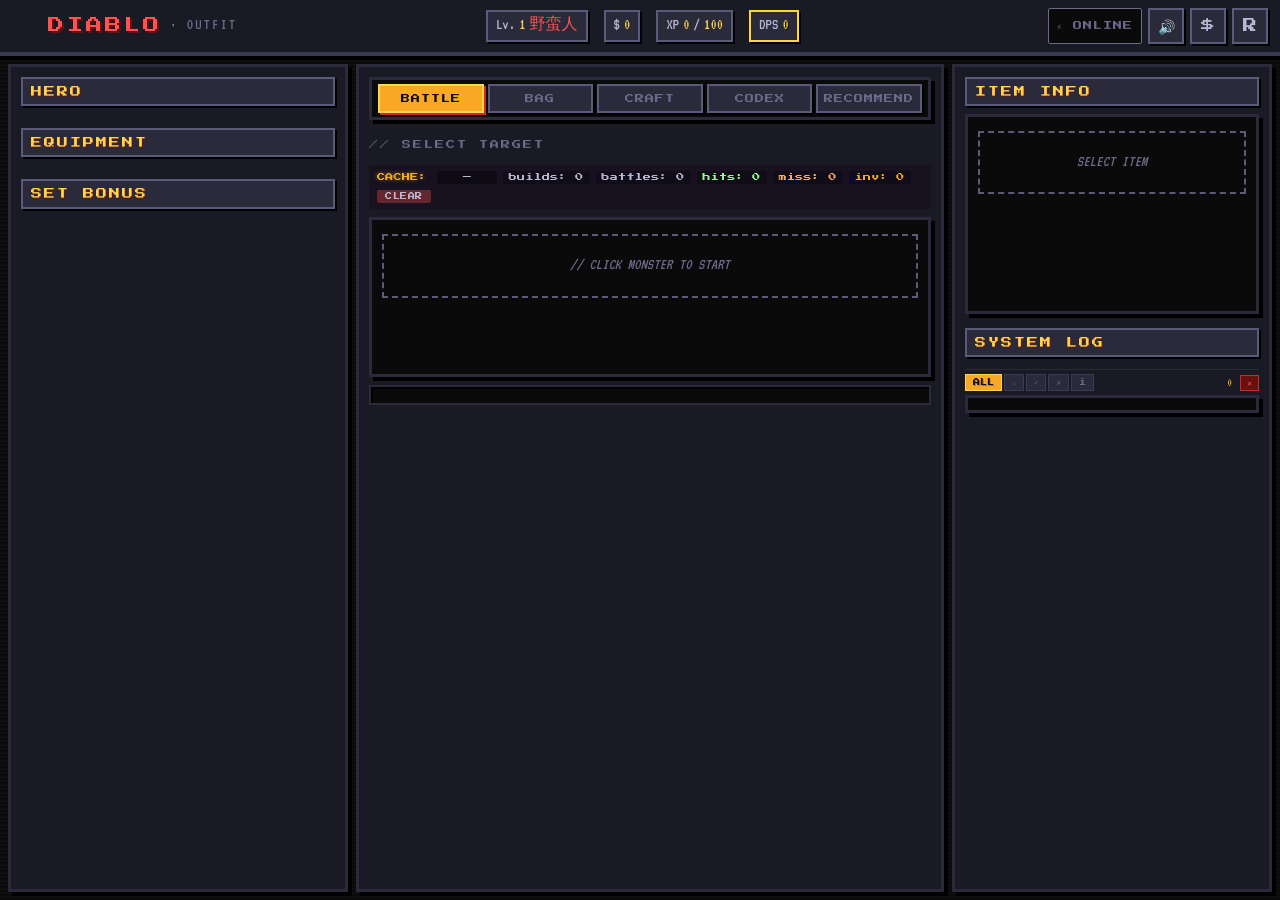
==== fc/index.html @ 7751e245 "feat: 重建项目为「裂隙行者 5%」爬塔游戏 DIABLO BUILD v1.6.2 → 裂隙行者 5%  保留旧版所有数据层（60+ 怪 / 14 传奇 / 10 套 / 5 宝石 / 4 附魔" ====
<!DOCTYPE html>
<html lang="zh-CN">
<head>
<meta charset="UTF-8">
<meta name="viewport" content="width=device-width, initial-scale=1.0">
<title>DIABLO · 出装系统</title>
<link rel="preconnect" href="https://fonts.googleapis.com">
<link rel="preconnect" href="https://fonts.gstatic.com" crossorigin>
<link href="https://fonts.googleapis.com/css2?family=Press+Start+2P&family=VT323&display=swap" rel="stylesheet">
<link rel="stylesheet" href="style.css">
<script>
  // 动态 base href — 兼容 FC 自定义域名路径
  (function () {
    var p = window.location.pathname;
    var m = p.match(/^(\/ai\/[^\/]+)/);
    document.write('<base href="' + (m ? m[1] + '/' : '/') + '">');
  })();
</script>
</head>
<body>
<div id="app">

  <!-- 顶部状态栏 -->
  <header class="topbar">
    <div class="brand">
      <span class="brand-icon" id="brand-sword"></span>
      <span class="brand-name">DIABLO</span>
      <span class="brand-sub">· OUTFIT</span>
    </div>
    <div class="status">
      <span class="status-item" id="status-class-wrap">Lv.<b id="ui-level">1</b> <span id="ui-class">野蛮人</span></span>
      <span class="status-item" id="status-gold-wrap">$<b id="ui-gold">0</b></span>
      <span class="status-item" id="status-exp-wrap">XP <b id="ui-exp">0</b>/<b id="ui-exp-max">100</b></span>
      <span class="status-item" id="ui-dps">DPS <b>0</b></span>
    </div>
    <div class="actions">
      <span class="sw-badge" id="sw-badge" title="Service Worker 离线缓存状态">⚡ ONLINE</span>
      <button class="btn-icon" id="btn-mute" title="切换音效">🔊</button>
      <button class="btn-icon" id="btn-save" title="保存">$</button>
      <button class="btn-icon" id="btn-reset" title="重置">R</button>
    </div>
  </header>

  <!-- 主体 -->
  <main class="main">

    <!-- 左：角色 + 装备 -->
    <section class="panel panel-left">
      <div class="panel-title">HERO</div>
      <div id="character-panel"></div>

      <div class="panel-title">EQUIPMENT</div>
      <div id="equipment-grid" class="equip-grid"></div>

      <div class="panel-title">SET BONUS</div>
      <div id="set-list" class="set-list"></div>
    </section>

    <!-- 中：战斗 / 背包 / 打造 / 图鉴 -->
    <section class="panel panel-center">
      <div class="tabs">
        <button class="tab active" data-tab="battle">BATTLE</button>
        <button class="tab" data-tab="inventory">BAG</button>
        <button class="tab" data-tab="craft">CRAFT</button>
        <button class="tab" data-tab="codex">CODEX</button>
        <button class="tab" data-tab="recommend">RECOMMEND</button>
      </div>

      <!-- 战斗 Tab -->
      <div id="tab-battle" class="tab-content active">
        <div class="battle-monster-picker">
          <div class="sub-title">// SELECT TARGET</div>
          <div id="monster-list" class="monster-list"></div>
          <!-- v1.4 第 2 项 · 战斗模拟预计算缓存统计 -->
          <div class="battle-cache-stats" id="battle-cache-stats">
            <span class="bcs-label">CACHE:</span>
            <span class="bcs-key" id="bcs-sig">—</span>
            <span class="bcs-stat" id="bcs-builds">builds: 0</span>
            <span class="bcs-stat" id="bcs-battles">battles: 0</span>
            <span class="bcs-stat" id="bcs-hits">hits: 0</span>
            <span class="bcs-stat" id="bcs-miss">miss: 0</span>
            <span class="bcs-stat" id="bcs-inv">inv: 0</span>
            <button class="bcs-clear" id="bcs-clear" title="Clear cache">CLEAR</button>
          </div>
        </div>
        <div class="battle-result" id="battle-result">
          <div class="placeholder">// CLICK MONSTER TO START</div>
        </div>
        <div class="battle-replay-actions" id="battle-replay-actions" style="display:none;">
          <button class="btn-tiny" id="btn-open-replay" title="回放这场战斗的 ticks 时间线">▶ REPLAY</button>
          <span class="replay-hint" id="replay-hint">回放 ticks 时间线（v1.5 第 2 项）</span>
        </div>
        <div class="battle-log" id="battle-log"></div>
      </div>

      <!-- 背包 Tab -->
      <div id="tab-inventory" class="tab-content">
        <div class="inv-toolbar">
          <label>RARITY:</label>
          <select id="filter-rarity">
            <option value="all">ALL</option>
            <option value="normal">NORMAL</option>
            <option value="magic">MAGIC</option>
            <option value="rare">RARE</option>
            <option value="unique">UNIQUE</option>
            <option value="set">SET</option>
          </select>
          <label>SLOT:</label>
          <select id="filter-slot">
            <option value="all">ALL</option>
          </select>
          <button class="btn-small" id="btn-sort">SORT</button>
          <button class="btn-small" id="btn-sell-junk">SELL JUNK</button>
        </div>
        <div id="inventory-virtual-stats" class="inv-virtual-stats" style="display:none">
          <span class="inv-virtual-mode">⚡ VIRTUAL MODE</span>
          <span><span class="inv-virtual-count" id="inv-virtual-shown">0</span> / <span id="inv-virtual-total">0</span> shown</span>
        </div>
        <div id="inventory-grid" class="inventory-grid"></div>
      </div>

      <!-- 打造 Tab -->
      <div id="tab-craft" class="tab-content">
        <div class="craft-area">
          <div class="sub-title">// FORGE NEW ITEM</div>
          <div class="craft-options">
            <label>LV:<input type="number" id="craft-level" min="1" max="80" value="20"></label>
            <label>RARITY:
              <select id="craft-rarity">
                <option value="random">RANDOM</option>
                <option value="magic">MAGIC</option>
                <option value="rare">RARE</option>
                <option value="unique">UNIQUE</option>
                <option value="set">SET</option>
              </select>
            </label>
            <label>SLOT:
              <select id="craft-slot">
                <option value="random">RANDOM</option>
              </select>
            </label>
            <button class="btn-primary" id="btn-craft">FORGE · 50G</button>
          </div>
          <div class="craft-result" id="craft-result">
            <div class="placeholder" style="margin:0; padding: 16px;">// CRAFTED ITEM APPEARS HERE</div>
          </div>
        </div>

        <!-- 配方 Tab v1.2：材料 → 装备 -->
        <div class="recipe-area">
          <div class="sub-title">// RECIPES · MATERIAL → EQUIPMENT (v1.2)</div>
          <div class="recipe-info">消耗指定附魔材料 + 金币 → 锁定 slot + rarity 的装备（区别于上方纯 RNG 打造）</div>
          <div id="recipe-list" class="recipe-grid"></div>
        </div>

        <div class="upgrade-area">
          <div class="sub-title">// UPGRADE +5% STATS · 100G</div>
          <div class="upgrade-info">SELECT ITEM IN BAG TO UPGRADE</div>
          <div id="upgrade-target-info" class="placeholder">NO TARGET</div>
        </div>
      </div>

      <!-- 图鉴 Tab -->
      <div id="tab-codex" class="tab-content">
        <div class="codex-section">
          <div class="sub-title">// MONSTER CODEX · 13 怪 · 含掉落表 <span class="codex-filter-bar"><button class="codex-filter active" data-mf="all">ALL</button><button class="codex-filter" data-mf="normal">普通</button><button class="codex-filter" data-mf="elite">精英</button><button class="codex-filter" data-mf="boss">Boss</button><button class="codex-filter" data-mf="hidden">隐藏</button></span></div>
          <div id="codex-monster" class="codex-monster-grid"></div>
        </div>
        <div class="codex-section">
          <div class="sub-title">// UNIQUE ITEMS</div>
          <div id="codex-unique" class="codex-grid"></div>
        </div>
        <div class="codex-section">
          <div class="sub-title">// SET ITEMS</div>
          <div id="codex-set" class="codex-grid"></div>
        </div>
      </div>

      <!-- 推荐器 Tab (v1.1) -->
      <div id="tab-recommend" class="tab-content">
        <div class="sub-title">// BUILD RECOMMENDER · v1.1</div>
        <div class="recommend-intro" style="font-size: 12px; color: var(--text-dim); font-style: italic; margin: 8px 0 16px; padding: 8px; background: var(--bg-black); border-left: 3px solid var(--gold-bright);">
          // 按职业 × 流派算法推荐最优装备搭配 · 3 个流派：⚔ DPS / 🛡 坦克 / ⚖ 平衡<br>
          // 点击「应用」一键装备到角色，并保留原有背包物品
        </div>
        <div class="recommend-class-pick">
          <label style="color: var(--text-dim); font-size: 11px; margin-right: 8px;">// 选择职业:</label>
          <select id="recommend-class" class="recommend-select"></select>
          <label style="color: var(--text-dim); font-size: 11px; margin-left: 12px; margin-right: 8px;">// 等级:</label>
          <input type="number" id="recommend-level" class="recommend-input" min="1" max="80" value="20">
        </div>
        <div id="recommend-cards" class="recommend-cards"></div>
        <div id="recommend-detail" class="recommend-detail"></div>

        <!-- v1.1 · Build 导出/导入 -->
        <div class="build-export-import" style="margin-top: 24px; padding-top: 16px; border-top: 1px dashed var(--text-dim);">
          <div class="sub-title" style="font-size: 12px; margin-bottom: 8px;">// BUILD SHARE · v1.1</div>
          <div class="build-export-intro" style="font-size: 11px; color: var(--text-dim); font-style: italic; margin-bottom: 12px;">
            // 一键导出当前 build 为文本/短码，分享给朋友；或导入他人的 build
          </div>
          <div class="build-export-actions" style="display: flex; gap: 8px;">
            <button class="btn-primary" id="btn-export" style="flex: 1; padding: 10px; font-size: 12px;">📤 EXPORT BUILD</button>
            <button class="btn-primary" id="btn-import" style="flex: 1; padding: 10px; font-size: 12px;">📥 IMPORT BUILD</button>
          </div>
        </div>

        <!-- v1.1 · Build 历史快照 -->
        <div class="snapshots-panel" style="margin-top: 24px; padding-top: 16px; border-top: 1px dashed var(--text-dim);">
          <div style="display: flex; align-items: center; justify-content: space-between; margin-bottom: 8px;">
            <div class="sub-title" style="font-size: 12px;">// BUILD SNAPSHOTS · v1.1</div>
            <div id="snapshots-count" style="font-size: 10px; color: var(--text-dim); padding: 2px 8px; background: var(--bg-black); border: 1px solid var(--text-dim);">0/10</div>
          </div>
          <div class="snapshots-intro" style="font-size: 11px; color: var(--text-dim); font-style: italic; margin-bottom: 12px;">
            // 装备变化、应用推荐、导入他人 build 时自动保存最近 10 套 · 可一键还原 / 重命名 / 删除 · <span style="color:#b8860b;">📌 ☆</span> 收藏夹置顶 (v1.6) · <span style="color:#c4a000;">⚖ VS</span> 可对比两条快照 (v1.5) · <span style="color:#7a9b3e;">📝</span> 备注要点 (v1.6)
          </div>
          <div class="snapshots-actions" style="display: flex; gap: 8px; margin-bottom: 12px;">
            <button class="btn-primary" id="btn-snapshot-save" style="flex: 1; padding: 8px; font-size: 11px;">📸 SAVE CURRENT</button>
            <button class="btn-small" id="btn-snapshot-clear" style="flex: 1; padding: 8px; font-size: 11px;">🗑 CLEAR ALL</button>
          </div>
          <!-- v1.5 第 3 项 · 职业过滤器（配合跨职业对比） -->
          <div class="snapshots-filter-bar">
            <label class="snapshots-filter-label" for="snapshot-class-filter">职业筛选 · v1.5</label>
            <select id="snapshot-class-filter" class="snapshots-filter-select">
              <option value="all" selected>// 全部职业 · ALL CLASSES</option>
            </select>
            <span id="snapshot-crossclass-hint" class="snapshot-crossclass-hint" style="display:none;">⚠ 跨职业对比</span>
          </div>
          <div id="snapshots-list" class="snapshots-list"></div>
        </div>
      </div>
    </section>

    <!-- 右：详情/日志 -->
    <section class="panel panel-right">
      <div class="panel-title">ITEM INFO</div>
      <div id="item-detail" class="item-detail">
        <div class="placeholder">SELECT ITEM</div>
      </div>

      <div class="panel-title">SYSTEM LOG</div>
      <div class="log-toolbar">
        <div class="log-filters" id="log-filters">
          <button class="log-filter active" data-filter="all" title="全部日志">ALL</button>
          <button class="log-filter" data-filter="epic" title="史诗级事件">⚔</button>
          <button class="log-filter" data-filter="good" title="成功 / 收益">✓</button>
          <button class="log-filter" data-filter="bad" title="失败 / 错误">✗</button>
          <button class="log-filter" data-filter="info" title="系统消息">i</button>
        </div>
        <span class="log-count" id="log-count">0</span>
        <button class="log-clear" id="log-clear" title="清空日志">✕</button>
      </div>
      <div id="system-log" class="system-log"></div>
    </section>
  </main>

  <!-- 浮动提示 -->
  <div id="tooltip" class="tooltip" style="display:none"></div>
</div>

<!-- v1.3 · 新手引导（3 步教程 · 首次进入显示，localStorage 持久化）-->
<div id="tutorial-overlay" class="tutorial-overlay" style="display:none">
  <div class="tutorial-spotlight" id="tutorial-spotlight"></div>
  <div class="tutorial-card">
    <div class="tutorial-header">
      <span class="tutorial-step" id="tutorial-step">STEP 1/3</span>
      <button class="tutorial-close" id="tutorial-close">[ SKIP ]</button>
    </div>
    <div class="tutorial-icon" id="tutorial-icon">⚔</div>
    <div class="tutorial-title" id="tutorial-title">选择怪物</div>
    <div class="tutorial-desc" id="tutorial-desc">在下方怪物列表中选择一个怪物卡点击，开始你的第一次战斗。</div>
    <div class="tutorial-target-hint" id="tutorial-target-hint">👇 点击下方任何怪物卡</div>
    <div class="tutorial-actions">
      <button class="btn-small tutorial-prev" id="tutorial-prev" style="visibility:hidden">◂ BACK</button>
      <span class="tutorial-dots" id="tutorial-dots"></span>
      <button class="btn-primary tutorial-next" id="tutorial-next">NEXT ▸</button>
    </div>
  </div>
</div>

<!-- 开场叙事幕 -->
<div id="intro-screen" class="intro-screen" style="display:none">
  <div class="intro-content">
    <div class="intro-title">DIABLO</div>
    <div class="intro-sub">// DIGITAL APOCALYPSE · 2147</div>
    <pre class="intro-text" id="intro-text"></pre>
    <button class="btn-primary intro-btn" id="intro-enter">▸ ENTER THE ABYSS</button>
    <button class="btn-small intro-skip" id="intro-skip">[ SKIP ]</button>
  </div>
</div>

<!-- 怪物档案 modal -->
<div id="lore-modal" class="lore-modal" style="display:none">
  <div class="lore-content">
    <div class="lore-header">
      <div id="lore-sprite"></div>
      <div>
        <div class="lore-name" id="lore-name"></div>
        <div class="lore-sub" id="lore-sub"></div>
      </div>
    </div>
    <pre class="lore-body" id="lore-body"></pre>
    <button class="btn-primary" id="lore-fight">⚔ FIGHT</button>
    <button class="btn-small" id="lore-close">[ CLOSE ]</button>
  </div>
</div>

<!-- v1.1 · Build 导出 modal -->
<div id="export-modal" class="build-modal" style="display:none">
  <div class="lore-content">
    <div class="lore-name">📤 EXPORT BUILD</div>
    <div class="lore-sub">// 复制下面的文本 / 短码分享给朋友</div>
    <div style="margin: 12px 0;">
      <div style="color: var(--text-dim); font-size: 11px; margin-bottom: 4px;">// 短码（DB:xxxx... 不可导入）:</div>
      <div id="export-shortcode" class="lore-body" style="font-size: 12px; padding: 8px; background: var(--bg-black); border: 1px solid var(--text-dim); min-height: 24px; word-break: break-all; color: var(--gold-bright);">DB:...</div>
    </div>
    <div style="margin: 12px 0;">
      <div style="color: var(--text-dim); font-size: 11px; margin-bottom: 4px;">// 完整文本（可导入）:</div>
      <textarea id="export-textarea" readonly style="width: 100%; min-height: 120px; font-family: 'Courier New', monospace; font-size: 10px; background: var(--bg-black); color: var(--text); border: 1px solid var(--text-dim); padding: 8px; resize: vertical;"></textarea>
    </div>
    <button class="btn-primary" id="export-copy">📋 COPY TEXT</button>
    <button class="btn-small" id="export-close">[ CLOSE ]</button>
  </div>
</div>

<!-- v1.1 · Build 导入 modal -->
<div id="import-modal" class="build-modal" style="display:none">
  <div class="lore-content">
    <div class="lore-name">📥 IMPORT BUILD</div>
    <div class="lore-sub">// 粘贴他人的 build 文本（短码不可导入）</div>
    <div style="margin: 12px 0;">
      <div style="color: var(--text-dim); font-size: 11px; margin-bottom: 4px;">// 警告：导入会覆盖当前装备（但旧装备会保留到背包）</div>
      <textarea id="import-textarea" placeholder="粘贴 build 文本..." style="width: 100%; min-height: 120px; font-family: 'Courier New', monospace; font-size: 10px; background: var(--bg-black); color: var(--text); border: 1px solid var(--text-dim); padding: 8px; resize: vertical;"></textarea>
    </div>
    <button class="btn-primary" id="import-confirm">✓ CONFIRM IMPORT</button>
    <button class="btn-small" id="import-close">[ CANCEL ]</button>
  </div>
</div>

<script src="data.js"></script>
<script src="icons.js"></script>
<script src="game.js"></script>
<script src="ui.js"></script>
<script>
  // v1.4 第 4 项 · Service Worker 注册（离线缓存）
  if ('serviceWorker' in navigator) {
    // 使用相对路径，自动适配 FC PATH_PREFIX
    var swUrl = 'sw.js';
    // 延迟注册：避免阻塞首屏
    window.addEventListener('load', function () {
      navigator.serviceWorker.register(swUrl, { scope: './' }).then(function (reg) {
        console.log('[Diablo] Service Worker registered, scope:', reg.scope);
      }).catch(function (err) {
        console.warn('[Diablo] Service Worker registration failed:', err);
      });
    });
  }
</script>
</body>
</html>
---- fc/style.css ----
/* ==================== DIABLO · PIXEL ART STYLE ==================== */
/* 8-bit NES 调色板 + 像素字体 + 硬阴影 + 像素边框 */

:root {
  /* NES 调色板 - 暗黑风 */
  --bg-black: #0a0a0a;
  --bg-dark: #1a1a24;
  --bg-mid: #2a2a3a;
  --bg-light: #3a3a52;
  --bg-highlight: #5a5a7a;

  --text-dim: #6a6a8a;
  --text: #b8b8d4;
  --text-bright: #f0f0ff;

  --blood: #c92c2c;
  --blood-dark: #6a1010;
  --blood-bright: #ff5252;
  --mana: #1e88e5;
  --mana-bright: #5dbcff;
  --gold: #f9a825;
  --gold-bright: #ffd54f;
  --magic: #5c6bc0;
  --magic-bright: #9fa8ff;
  --rare: #fdd835;
  --set: #43a047;
  --set-bright: #66bb6a;
  --epic: #ab47bc;
  --epic-bright: #ce93d8;

  --shadow: #000000;

  /* 战斗回放用色（v1.5 第 2 项） */
  --good: #43a047;
  --bad: #c92a2a;
}

* { box-sizing: border-box; margin: 0; padding: 0; }

html, body {
  height: 100%;
  background: var(--bg-black);
  color: var(--text);
  font-family: 'VT323', 'Courier New', monospace;
  font-size: 18px;
  line-height: 1.2;
  overflow: hidden;
  -webkit-font-smoothing: none;
  -moz-osx-font-smoothing: grayscale;
  text-rendering: geometricPrecision;
  image-rendering: pixelated;
  image-rendering: -moz-crisp-edges;
  image-rendering: crisp-edges;
}

body {
  background:
    repeating-linear-gradient(0deg, transparent 0, transparent 2px, rgba(255,255,255,0.02) 2px, rgba(255,255,255,0.02) 4px),
    var(--bg-black);
}

#app {
  display: flex;
  flex-direction: column;
  height: 100vh;
  image-rendering: pixelated;
}

button, input, select {
  font-family: 'Press Start 2P', 'VT323', monospace;
  image-rendering: pixelated;
}

button {
  cursor: pointer;
  transition: none;
}

/* ==================== 顶栏 ==================== */
.topbar {
  display: flex;
  align-items: center;
  justify-content: space-between;
  padding: 8px 12px;
  background: var(--bg-dark);
  border-bottom: 4px solid var(--bg-light);
  box-shadow: 0 4px 0 var(--shadow);
  z-index: 10;
  flex-shrink: 0;
}

.brand {
  display: flex;
  align-items: center;
  gap: 8px;
}

.brand-icon {
  width: 28px;
  height: 28px;
  image-rendering: pixelated;
}

.brand-name {
  font-family: 'Press Start 2P', monospace;
  font-size: 16px;
  color: var(--blood-bright);
  letter-spacing: 3px;
  text-shadow: 2px 2px 0 var(--blood-dark);
}

.brand-sub {
  font-family: 'VT323', monospace;
  font-size: 16px;
  color: var(--text-dim);
  letter-spacing: 2px;
}

.status {
  display: flex;
  gap: 16px;
  align-items: center;
  font-size: 16px;
}

.status-item {
  display: flex;
  align-items: center;
  gap: 4px;
  padding: 4px 8px;
  background: var(--bg-mid);
  border: 2px solid var(--bg-highlight);
  box-shadow: 2px 2px 0 var(--shadow);
}

.status-item b {
  color: var(--gold-bright);
  font-weight: normal;
}

#ui-class {
  color: var(--blood-bright);
}

#ui-dps {
  background: var(--bg-mid);
  border-color: var(--rare);
}

#ui-dps b {
  color: var(--rare);
  text-shadow: 1px 1px 0 var(--bg-black);
}

.actions {
  display: flex;
  gap: 6px;
}

.btn-icon {
  background: var(--bg-mid);
  border: 2px solid var(--bg-highlight);
  color: var(--text);
  width: 36px;
  height: 36px;
  font-size: 14px;
  box-shadow: 2px 2px 0 var(--shadow);
  display: flex;
  align-items: center;
  justify-content: center;
}

.btn-icon:hover {
  background: var(--bg-light);
  border-color: var(--gold);
}

.btn-icon:active {
  transform: translate(2px, 2px);
  box-shadow: 0 0 0 var(--shadow);
}

/* v1.3 · 静音按钮 active 视觉提示 — 🔇 时柔和红边框 + 半透明 */
#btn-mute.muted {
  border-color: #a04444;
  color: #c66;
  opacity: 0.7;
}

/* ==================== 主体 ==================== */
.main {
  display: grid;
  grid-template-columns: 340px 1fr 320px;
  gap: 8px;
  padding: 8px;
  flex: 1;
  overflow: hidden;
  min-height: 0;
}

.panel {
  background: var(--bg-dark);
  border: 3px solid var(--bg-mid);
  box-shadow: 4px 4px 0 var(--shadow);
  padding: 10px;
  overflow-y: auto;
  min-height: 0;
  position: relative;
}

.panel::-webkit-scrollbar { width: 10px; }
.panel::-webkit-scrollbar-track { background: var(--bg-black); border: 1px solid var(--bg-mid); }
.panel::-webkit-scrollbar-thumb { background: var(--bg-highlight); border: 1px solid var(--bg-mid); }

.panel-title {
  font-family: 'Press Start 2P', monospace;
  font-size: 11px;
  color: var(--gold-bright);
  letter-spacing: 2px;
  margin: 14px 0 8px;
  padding: 6px 8px;
  background: var(--bg-mid);
  border: 2px solid var(--bg-highlight);
  box-shadow: 2px 2px 0 var(--shadow);
  text-shadow: 1px 1px 0 var(--blood-dark);
}

.panel-title:first-child { margin-top: 0; }

.sub-title {
  font-family: 'Press Start 2P', monospace;
  font-size: 9px;
  color: var(--text-dim);
  letter-spacing: 2px;
  margin: 10px 0 4px;
}

.placeholder {
  color: var(--text-dim);
  text-align: center;
  padding: 20px 8px;
  font-style: italic;
  font-size: 16px;
  border: 2px dashed var(--bg-highlight);
  margin: 4px 0;
}

/* ==================== 角色面板 ==================== */
.char-class-pick {
  display: grid;
  grid-template-columns: 1fr 1fr;
  gap: 4px;
  margin-bottom: 8px;
}

.char-class-btn {
  background: var(--bg-mid);
  border: 2px solid var(--bg-highlight);
  color: var(--text);
  padding: 6px 4px;
  font-family: 'VT323', monospace;
  font-size: 16px;
  box-shadow: 2px 2px 0 var(--shadow);
  display: flex;
  align-items: center;
  gap: 4px;
  justify-content: center;
}

.char-class-btn:hover {
  background: var(--bg-light);
}

.char-class-btn.active {
  background: var(--blood-dark);
  border-color: var(--blood-bright);
  color: var(--text-bright);
  box-shadow: 2px 2px 0 var(--blood);
}

.char-class-btn svg {
  width: 20px;
  height: 20px;
}

.stat-grid {
  display: grid;
  grid-template-columns: 1fr 1fr;
  gap: 2px;
  background: var(--bg-black);
  padding: 4px;
  border: 2px solid var(--bg-mid);
  box-shadow: inset 2px 2px 0 var(--shadow);
}

.stat-row {
  display: flex;
  justify-content: space-between;
  align-items: center;
  font-size: 16px;
  padding: 2px 6px;
  background: var(--bg-dark);
}

.stat-row .stat-name {
  color: var(--text-dim);
  font-family: 'VT323', monospace;
}

.stat-row .stat-val {
  color: var(--text-bright);
  font-family: 'Press Start 2P', monospace;
  font-size: 11px;
}

.stat-row .stat-val.hp { color: var(--blood-bright); }
.stat-row .stat-val.mp { color: var(--mana-bright); }

.skill-pick {
  margin-top: 6px;
  display: flex;
  flex-direction: column;
  gap: 3px;
}

.skill-btn {
  background: var(--bg-mid);
  border: 2px solid var(--bg-highlight);
  color: var(--text);
  padding: 6px 8px;
  font-family: 'VT323', monospace;
  font-size: 16px;
  text-align: left;
  box-shadow: 2px 2px 0 var(--shadow);
}

.skill-btn:hover { background: var(--bg-light); }

.skill-btn.active {
  background: var(--blood-dark);
  border-color: var(--blood-bright);
  color: var(--text-bright);
  box-shadow: 2px 2px 0 var(--blood);
}

.skill-desc {
  font-size: 12px;
  color: var(--text-dim);
  margin-top: 2px;
  line-height: 1.1;
}

/* ==================== 装备槽 ==================== */
.equip-grid {
  display: grid;
  grid-template-columns: 1fr 1fr;
  gap: 4px;
}

.equip-slot {
  background: var(--bg-black);
  border: 2px solid var(--bg-mid);
  box-shadow: 2px 2px 0 var(--shadow);
  padding: 6px;
  min-height: 64px;
  display: flex;
  align-items: center;
  gap: 6px;
  cursor: pointer;
}

.equip-slot:hover {
  background: var(--bg-dark);
  border-color: var(--bg-highlight);
}

.equip-slot:active {
  transform: translate(2px, 2px);
  box-shadow: 0 0 0 var(--shadow);
}

.equip-slot.filled {
  border-color: var(--bg-highlight);
  background: var(--bg-dark);
}

.equip-slot.empty .slot-name {
  color: var(--text-dim);
  font-size: 14px;
}

.equip-slot.empty {
  border-style: dashed;
}

.slot-icon {
  width: 36px;
  height: 36px;
  flex-shrink: 0;
  background: var(--bg-mid);
  border: 1px solid var(--bg-highlight);
  padding: 2px;
  image-rendering: pixelated;
}

.slot-info {
  flex: 1;
  min-width: 0;
  overflow: hidden;
}

.slot-name {
  font-size: 13px;
  font-weight: normal;
  white-space: nowrap;
  overflow: hidden;
  text-overflow: ellipsis;
  line-height: 1.1;
}

.slot-sub {
  font-size: 11px;
  color: var(--text-dim);
  margin-top: 2px;
}

/* ==================== 套装 ==================== */
.set-list {
  display: flex;
  flex-direction: column;
  gap: 4px;
}

.set-entry {
  background: var(--bg-black);
  border: 2px solid var(--bg-mid);
  box-shadow: 2px 2px 0 var(--shadow);
  padding: 6px 8px;
  font-size: 14px;
}

.set-entry.active {
  border-color: var(--set);
  box-shadow: 2px 2px 0 var(--set);
}

.set-name {
  font-family: 'Press Start 2P', monospace;
  font-size: 10px;
  color: var(--set-bright);
  margin-bottom: 4px;
}

.set-bonus {
  color: var(--text-dim);
  font-size: 12px;
  line-height: 1.3;
  padding: 1px 0;
}

.set-bonus.on {
  color: var(--set-bright);
}

.set-bonus::before {
  content: "○ ";
  color: var(--bg-highlight);
}

.set-bonus.on::before {
  content: "▶ ";
  color: var(--set-bright);
}

/* ==================== Tabs ==================== */
.tabs {
  display: flex;
  gap: 0;
  background: var(--bg-black);
  padding: 4px;
  border: 3px solid var(--bg-mid);
  box-shadow: 4px 4px 0 var(--shadow);
  margin-bottom: 10px;
}

.tab {
  flex: 1;
  background: var(--bg-mid);
  border: 2px solid var(--bg-highlight);
  color: var(--text-dim);
  padding: 8px 4px;
  font-family: 'Press Start 2P', monospace;
  font-size: 9px;
  letter-spacing: 1px;
  box-shadow: 2px 2px 0 var(--shadow);
  margin: 0 2px;
}

.tab:hover { color: var(--text); background: var(--bg-light); }

.tab.active {
  background: var(--gold);
  color: var(--bg-black);
  border-color: var(--gold-bright);
  text-shadow: none;
  box-shadow: 2px 2px 0 var(--blood);
}

.tab-content { display: none; }
.tab-content.active { display: block; }

/* ==================== 战斗 ==================== */
.monster-list {
  display: grid;
  grid-template-columns: repeat(auto-fill, minmax(110px, 1fr));
  gap: 4px;
  margin-bottom: 10px;
}

/* v1.4 第 2 项 · 战斗缓存统计条 */
.battle-cache-stats {
  display: flex;
  flex-wrap: wrap;
  gap: 6px;
  align-items: center;
  padding: 6px 8px;
  margin-bottom: 8px;
  background: rgba(20, 10, 30, 0.55);
  border: 1px solid var(--mid);
  border-radius: 3px;
  font-family: 'Press Start 2P', monospace;
  font-size: 8px;
  letter-spacing: 0.3px;
}
.battle-cache-stats .bcs-label {
  color: var(--gold);
  text-shadow: 0 0 4px rgba(255, 200, 80, 0.5);
  margin-right: 4px;
}
.battle-cache-stats .bcs-key {
  color: var(--bright);
  background: rgba(0, 0, 0, 0.4);
  padding: 2px 6px;
  border: 1px solid var(--gold-dim);
  border-radius: 2px;
  min-width: 60px;
  text-align: center;
}
.battle-cache-stats .bcs-stat {
  color: var(--dim);
  padding: 2px 6px;
  background: rgba(0, 0, 0, 0.25);
  border-radius: 2px;
  white-space: nowrap;
}
.battle-cache-stats .bcs-stat#bcs-hits {
  color: #8fff8f;
}
.battle-cache-stats .bcs-stat#bcs-miss {
  color: #ffaa6a;
}
.battle-cache-stats .bcs-stat#bcs-inv {
  color: var(--gold);
}
.battle-cache-stats .bcs-clear {
  background: rgba(180, 60, 60, 0.5);
  color: var(--bright);
  border: 1px solid var(--red);
  border-radius: 2px;
  padding: 3px 8px;
  font-family: inherit;
  font-size: 7px;
  cursor: pointer;
  letter-spacing: 0.5px;
  transition: background 0.15s, box-shadow 0.15s;
}
.battle-cache-stats .bcs-clear:hover {
  background: rgba(220, 80, 80, 0.7);
  box-shadow: 0 0 6px var(--red);
}
@media (max-width: 600px) {
  .battle-cache-stats { font-size: 6px; gap: 4px; padding: 4px 6px; }
  .battle-cache-stats .bcs-stat { padding: 2px 4px; }
  .battle-cache-stats .bcs-clear { font-size: 6px; padding: 2px 6px; }
}

.monster-card {
  background: var(--bg-mid);
  border: 2px solid var(--bg-highlight);
  box-shadow: 2px 2px 0 var(--shadow);
  padding: 6px;
  text-align: center;
  display: flex;
  flex-direction: column;
  align-items: center;
  gap: 4px;
  cursor: pointer;
  /* v1.3 · 移动端：touch-action: manipulation 移除 300ms tap 延迟 + 禁用双击缩放 */
  touch-action: manipulation;
  -webkit-tap-highlight-color: rgba(229, 166, 39, 0.15);
  user-select: none;
  -webkit-user-select: none;
}

.monster-card:hover {
  background: var(--bg-light);
  border-color: var(--blood);
}

.monster-card:active {
  transform: translate(2px, 2px);
  box-shadow: 0 0 0 var(--shadow);
}

.monster-card.boss {
  background: var(--blood-dark);
  border-color: var(--blood-bright);
  animation: boss-pulse 1.2s infinite;
}

@keyframes boss-pulse {
  0%, 100% { box-shadow: 2px 2px 0 var(--blood), 0 0 0 var(--blood); }
  50% { box-shadow: 2px 2px 0 var(--blood), 0 0 8px var(--blood-bright); }
}

.monster-card .m-sprite {
  width: 48px;
  height: 48px;
  background: var(--bg-black);
  border: 1px solid var(--bg-highlight);
  padding: 2px;
  image-rendering: pixelated;
}

.monster-card .m-name {
  font-family: 'Press Start 2P', monospace;
  font-size: 9px;
  color: var(--text);
  letter-spacing: 1px;
}

.monster-card .m-name.boss {
  color: var(--blood-bright);
  text-shadow: 1px 1px 0 var(--blood-dark);
}

.monster-card .m-stats {
  font-size: 11px;
  color: var(--text-dim);
  font-family: 'VT323', monospace;
}

.monster-card .m-lore-hint {
  position: absolute;
  top: 2px;
  right: 4px;
  font-family: 'Press Start 2P', monospace;
  font-size: 7px;
  color: var(--text-dim);
  background: var(--bg-black);
  padding: 2px 4px;
  border: 1px solid var(--bg-highlight);
  letter-spacing: 1px;
}

.monster-card {
  position: relative;
}

/* v1.2 · 隐藏 Boss 锁定遮罩 */
.monster-card.locked {
  background: #0a0a0a;
  border-color: #3d3d3d;
  box-shadow: 2px 2px 0 #000, 0 0 0 #1a1a1a;
  opacity: 0.78;
  filter: grayscale(0.7);
}
.monster-card.locked:hover {
  border-color: var(--text-dim);
  filter: grayscale(0.4);
  cursor: help;
}
.monster-card.locked .m-name {
  color: var(--text-dim);
  font-style: italic;
  letter-spacing: 2px;
}
.monster-card.locked .m-name.boss {
  color: #ff5252;
  text-shadow: 1px 1px 0 #0a0a0a;
}
.monster-card.locked .m-stats {
  color: #5a5a5a;
  font-style: italic;
}
.monster-card.locked .m-lore-hint {
  color: #5a5a5a;
  border-color: #3d3d3d;
  background: #050505;
  font-size: 7px;
}
.lore-name-locked {
  color: var(--text-dim);
  font-style: italic;
  letter-spacing: 2px;
  animation: locked-flicker 2.4s infinite;
}
@keyframes locked-flicker {
  0%, 95%, 100% { opacity: 1; }
  96% { opacity: 0.3; }
  97% { opacity: 1; }
  98% { opacity: 0.5; }
  99% { opacity: 1; }
}

/* HP Bar (像素方块) */
.hp-bar {
  width: 100%;
  height: 10px;
  background: var(--bg-black);
  border: 1px solid var(--bg-highlight);
  display: flex;
  margin-top: 4px;
  position: relative;
}

.hp-bar .hp-fill {
  background: var(--blood);
  height: 100%;
  transition: width 0.3s;
}

.battle-result {
  background: var(--bg-black);
  border: 3px solid var(--bg-mid);
  box-shadow: 4px 4px 0 var(--shadow);
  padding: 10px;
  min-height: 160px;
  margin-bottom: 8px;
}

.battle-header {
  display: flex;
  justify-content: space-between;
  align-items: center;
  margin-bottom: 10px;
  padding-bottom: 8px;
  border-bottom: 2px solid var(--bg-mid);
}

.battle-header .vs {
  font-family: 'Press Start 2P', monospace;
  font-size: 9px;
  color: var(--text-dim);
}

.battle-header .m-name-b {
  font-family: 'Press Start 2P', monospace;
  font-size: 10px;
  color: var(--text);
  margin-top: 4px;
}

.battle-header .m-name-b.boss {
  color: var(--blood-bright);
  text-shadow: 1px 1px 0 var(--blood-dark);
}

.battle-outcome {
  font-family: 'Press Start 2P', monospace;
  font-size: 14px;
  letter-spacing: 3px;
  padding: 6px 10px;
  border: 2px solid;
}

.battle-outcome.win {
  color: var(--set-bright);
  border-color: var(--set);
  background: var(--bg-mid);
  text-shadow: 1px 1px 0 var(--shadow);
  box-shadow: 0 0 8px var(--set);
  animation: win-flash 0.5s 2;
}

@keyframes win-flash {
  0%, 100% { background: var(--bg-mid); }
  50% { background: var(--set); color: var(--bg-black); }
}

.battle-outcome.lose {
  color: var(--blood-bright);
  border-color: var(--blood);
  background: var(--blood-dark);
  text-shadow: 1px 1px 0 var(--shadow);
  animation: lose-shake 0.3s 2;
}

@keyframes lose-shake {
  0%, 100% { transform: translateX(0); }
  25% { transform: translateX(-3px); }
  75% { transform: translateX(3px); }
}

.battle-metrics {
  display: grid;
  grid-template-columns: 1fr 1fr;
  gap: 4px;
  margin-top: 8px;
}

.metric {
  background: var(--bg-mid);
  padding: 6px 8px;
  border: 2px solid var(--bg-highlight);
  box-shadow: 2px 2px 0 var(--shadow);
}

.metric-label {
  font-family: 'Press Start 2P', monospace;
  font-size: 8px;
  color: var(--text-dim);
  letter-spacing: 1px;
}

.metric-value {
  font-family: 'Press Start 2P', monospace;
  font-size: 14px;
  color: var(--gold-bright);
  text-shadow: 1px 1px 0 var(--shadow);
  margin-top: 2px;
}

.metric.dps .metric-value { color: var(--rare); }
.metric.ehp .metric-value { color: var(--set-bright); }

.battle-log {
  background: var(--bg-black);
  border: 2px solid var(--bg-mid);
  box-shadow: inset 2px 2px 0 var(--shadow);
  padding: 8px;
  max-height: 120px;
  overflow-y: auto;
  font-family: 'VT323', monospace;
  font-size: 14px;
  color: var(--text-dim);
}

.battle-log .log-line { padding: 1px 0; }
.battle-log .log-hit { color: var(--rare); }
.battle-log .log-dmg { color: var(--blood-bright); }
.battle-log .log-kill { color: var(--set-bright); font-weight: bold; }

/* ==================== 背包 ==================== */
.inv-toolbar {
  display: flex;
  align-items: center;
  gap: 6px;
  margin-bottom: 8px;
  flex-wrap: wrap;
  font-family: 'Press Start 2P', monospace;
  font-size: 9px;
  color: var(--text-dim);
  letter-spacing: 1px;
}

.inv-toolbar select, .inv-toolbar input {
  background: var(--bg-mid);
  border: 2px solid var(--bg-highlight);
  color: var(--text);
  padding: 4px 6px;
  font-family: 'VT323', monospace;
  font-size: 14px;
  box-shadow: 2px 2px 0 var(--shadow);
}

.btn-small {
  background: var(--bg-mid);
  border: 2px solid var(--bg-highlight);
  color: var(--text);
  padding: 4px 8px;
  font-family: 'Press Start 2P', monospace;
  font-size: 8px;
  box-shadow: 2px 2px 0 var(--shadow);
  letter-spacing: 1px;
}

.btn-small:hover { background: var(--bg-light); border-color: var(--gold); }
.btn-small:active { transform: translate(2px, 2px); box-shadow: 0 0 0 var(--shadow); }

.btn-primary {
  background: var(--gold);
  border: 2px solid var(--gold-bright);
  color: var(--bg-black);
  padding: 8px 14px;
  font-family: 'Press Start 2P', monospace;
  font-size: 10px;
  font-weight: normal;
  box-shadow: 3px 3px 0 var(--blood);
  letter-spacing: 1px;
  text-shadow: 1px 1px 0 var(--blood-dark);
}

.btn-primary:hover {
  background: var(--gold-bright);
  box-shadow: 3px 3px 0 var(--blood);
}

.btn-primary:active {
  transform: translate(3px, 3px);
  box-shadow: 0 0 0 var(--blood);
}

.btn-primary:disabled {
  background: var(--bg-mid);
  color: var(--text-dim);
  border-color: var(--bg-highlight);
  box-shadow: 2px 2px 0 var(--shadow);
  cursor: not-allowed;
}

/* ==================== v1.4 背包虚拟滚动（inv-virtual）==================== */
.inventory-grid {
  display: grid;
  grid-template-columns: repeat(auto-fill, minmax(140px, 1fr));
  gap: 4px;
}

/* 虚拟模式激活态：固定高度 + 滚动 */
.inventory-grid.inv-virtual {
  display: block;
  position: relative;
  max-height: 480px;
  overflow-y: auto;
  overflow-x: hidden;
  border: 1px solid var(--bg-mid);
  padding: 4px;
  background: var(--bg-black);
  /* 8-bit 风格滚动条 */
  scrollbar-width: thin;
  scrollbar-color: var(--gold-dark) var(--bg-black);
}

.inventory-grid.inv-virtual::-webkit-scrollbar {
  width: 10px;
}

.inventory-grid.inv-virtual::-webkit-scrollbar-track {
  background: var(--bg-black);
  border: 1px solid var(--bg-mid);
}

.inventory-grid.inv-virtual::-webkit-scrollbar-thumb {
  background: var(--gold-dark);
  border: 1px solid var(--gold);
}

.inventory-grid.inv-virtual::-webkit-scrollbar-thumb:hover {
  background: var(--gold);
}

/* 虚拟模式下的占位 spacer（撑高 scrollbar） */
.inv-virtual-spacer {
  position: relative;
  width: 100%;
  pointer-events: none;
}

/* 虚拟视口内的卡片：absolute 定位 */
.inv-virtual-viewport {
  position: absolute;
  top: 0;
  left: 0;
  right: 0;
  /* 由 JS 计算列数 + gap 形成 grid */
}

.inv-virtual-viewport .inv-slot {
  /* 在 viewport 内仍然是 grid 项；absolute 在 JS 中按行定位 */
}

/* 虚拟模式统计条 */
.inv-virtual-stats {
  display: flex;
  justify-content: space-between;
  align-items: center;
  font-family: 'VT323', monospace;
  font-size: 12px;
  color: var(--text-dim);
  padding: 4px 8px;
  margin-bottom: 4px;
  background: var(--bg-black);
  border: 1px solid var(--bg-mid);
}

.inv-virtual-stats .inv-virtual-mode {
  color: var(--gold);
  letter-spacing: 1px;
}

.inv-virtual-stats .inv-virtual-count {
  color: var(--gold-bright);
}

.inv-slot {
  background: var(--bg-mid);
  border: 2px solid var(--bg-highlight);
  box-shadow: 2px 2px 0 var(--shadow);
  padding: 6px;
  cursor: pointer;
  display: flex;
  flex-direction: column;
  gap: 3px;
  min-height: 70px;
}

.inv-slot:hover {
  background: var(--bg-light);
}

.inv-slot.selected {
  border-color: var(--gold);
  box-shadow: 2px 2px 0 var(--gold);
}

.inv-slot.rarity-unique {
  border-color: var(--unique, var(--gold));
  background: linear-gradient(180deg, var(--bg-light) 0%, var(--bg-mid) 100%);
  box-shadow: 2px 2px 0 var(--gold);
}

.inv-slot.rarity-set {
  border-color: var(--set);
  background: linear-gradient(180deg, rgba(67, 160, 71, 0.3) 0%, var(--bg-mid) 100%);
  box-shadow: 2px 2px 0 var(--set);
}

.inv-slot.rarity-rare {
  border-color: var(--rare);
}

.inv-slot .inv-icon {
  width: 24px;
  height: 24px;
  background: var(--bg-black);
  border: 1px solid var(--bg-highlight);
  padding: 1px;
  image-rendering: pixelated;
  position: absolute;
  right: 4px;
  top: 4px;
}

.inv-slot {
  position: relative;
}

.inv-name {
  font-family: 'Press Start 2P', monospace;
  font-size: 9px;
  line-height: 1.3;
  word-break: break-all;
  padding-right: 28px;
}

.inv-sub {
  font-size: 11px;
  color: var(--text-dim);
  font-family: 'VT323', monospace;
  letter-spacing: 0;
}

.rarity-normal { color: #c0c0c0; }
.rarity-magic { color: var(--magic-bright); }
.rarity-rare { color: var(--rare); }
.rarity-unique { color: var(--gold-bright); text-shadow: 1px 1px 0 var(--blood-dark); }
.rarity-set { color: var(--set-bright); text-shadow: 1px 1px 0 var(--bg-black); }

/* ==================== 详情 ==================== */
.item-detail {
  background: var(--bg-black);
  border: 3px solid var(--bg-mid);
  box-shadow: 4px 4px 0 var(--shadow);
  padding: 10px;
  min-height: 200px;
  font-family: 'VT323', monospace;
}

.item-detail .detail-name {
  font-family: 'Press Start 2P', monospace;
  font-size: 12px;
  text-align: center;
  margin-bottom: 4px;
  letter-spacing: 1px;
  line-height: 1.4;
}

.item-detail .detail-type {
  font-family: 'VT323', monospace;
  font-size: 14px;
  text-align: center;
  color: var(--text-dim);
  margin-bottom: 8px;
  text-transform: uppercase;
  letter-spacing: 1px;
}

.item-detail .detail-flavor {
  font-style: italic;
  color: var(--text-dim);
  text-align: center;
  margin: 8px 0;
  font-size: 14px;
  border-top: 2px dashed var(--bg-mid);
  border-bottom: 2px dashed var(--bg-mid);
  padding: 6px 0;
}

.detail-line {
  display: flex;
  justify-content: space-between;
  font-size: 14px;
  padding: 1px 0;
  border-bottom: 1px dotted var(--bg-mid);
}

.detail-line.base { color: var(--text); }
.detail-line.mod { color: var(--magic-bright); }
.detail-line.bonus { color: var(--set-bright); }

.detail-actions {
  display: flex;
  gap: 4px;
  margin-top: 10px;
  flex-wrap: wrap;
  /* Sticky 粘底：内容滚动时按钮永远在 panel 视口底部 */
  position: sticky;
  bottom: -10px;
  background: var(--bg-dark);
  margin-left: -10px;
  margin-right: -10px;
  margin-bottom: -10px;
  padding: 10px;
  border-top: 2px solid var(--blood);
  z-index: 5;
  box-shadow: 0 -4px 12px var(--shadow);
}

.detail-actions button {
  flex: 1;
  min-width: 70px;
  padding: 6px 4px;
  font-size: 9px;
}

/* Panel 设为 flex column，让 sticky 在内部生效 */
.panel {
  display: flex;
  flex-direction: column;
}

/* 让 panel-title 不被压扁 */
.panel-title {
  flex-shrink: 0;
}

/* placeholder 不要撑高 */
.placeholder { flex-shrink: 0; }

/* ==================== 系统日志（v1.3 时间线模式）==================== */
.log-toolbar {
  display: flex;
  align-items: center;
  gap: 4px;
  padding: 4px 0;
  border-top: 1px solid var(--bg-mid);
  margin-top: 4px;
}

.log-filters {
  display: flex;
  gap: 2px;
  flex: 1;
}

.log-filter {
  background: var(--bg-mid);
  color: var(--text-dim);
  border: 1px solid var(--bg-light);
  padding: 3px 7px;
  font-family: 'Press Start 2P', monospace;
  font-size: 7px;
  cursor: pointer;
  transition: all 0.15s;
  flex-shrink: 0;
}

.log-filter:hover {
  background: var(--bg-light);
  color: var(--text);
}

.log-filter.active {
  background: var(--gold);
  color: var(--bg-black);
  border-color: var(--gold-bright);
  text-shadow: 1px 1px 0 rgba(0, 0, 0, 0.3);
}

.log-count {
  font-family: 'VT323', monospace;
  font-size: 12px;
  color: var(--gold);
  padding: 0 4px;
  flex-shrink: 0;
  min-width: 28px;
  text-align: right;
}

.log-clear {
  background: var(--blood-dark);
  color: var(--blood-bright);
  border: 1px solid var(--blood);
  padding: 2px 6px;
  font-family: 'Press Start 2P', monospace;
  font-size: 8px;
  cursor: pointer;
  flex-shrink: 0;
}

.log-clear:hover {
  background: var(--blood);
  color: var(--bg-black);
}

.system-log {
  background: var(--bg-black);
  border: 3px solid var(--bg-mid);
  box-shadow: 4px 4px 0 var(--shadow);
  padding: 6px;
  font-family: 'VT323', monospace;
  font-size: 13px;
  max-height: 260px;
  overflow-y: auto;
  position: relative;
}

/* 时间线左竖线 */
.system-log::before {
  content: '';
  position: absolute;
  left: 56px;
  top: 6px;
  bottom: 6px;
  width: 2px;
  background: linear-gradient(180deg, transparent 0%, var(--bg-mid) 8%, var(--bg-mid) 92%, transparent 100%);
  pointer-events: none;
}

.log-entry {
  display: grid;
  grid-template-columns: 52px 16px 1fr;
  align-items: center;
  gap: 4px;
  padding: 3px 0;
  border-bottom: 1px dotted var(--bg-mid);
  line-height: 1.25;
  animation: log-entry-in 0.3s ease-out;
  position: relative;
}

@keyframes log-entry-in {
  from { opacity: 0; transform: translateX(-6px); }
  to { opacity: 1; transform: translateX(0); }
}

.log-time {
  font-family: 'VT323', monospace;
  font-size: 11px;
  color: var(--gold-dark);
  text-align: right;
  padding-right: 4px;
  opacity: 0.85;
}

.log-icon {
  position: relative;
  z-index: 2;
  width: 14px;
  height: 14px;
  display: inline-flex;
  align-items: center;
  justify-content: center;
  background: var(--bg-black);
  border: 2px solid var(--bg-light);
  border-radius: 50%;
  font-size: 9px;
  font-family: 'Press Start 2P', monospace;
  flex-shrink: 0;
}

.log-entry.good .log-icon { color: var(--set-bright); border-color: var(--set); }
.log-entry.bad  .log-icon { color: var(--blood-bright); border-color: var(--blood); }
.log-entry.info .log-icon { color: var(--text-dim); border-color: var(--bg-light); }
.log-entry.epic .log-icon {
  color: var(--epic-bright);
  border-color: var(--gold-bright);
  box-shadow: 0 0 6px var(--gold-bright);
  background: var(--bg-mid);
}

.log-msg {
  overflow: hidden;
  text-overflow: ellipsis;
  word-break: break-word;
}

.log-entry.good .log-msg { color: var(--set-bright); }
.log-entry.bad .log-msg { color: var(--blood-bright); }
.log-entry.info .log-msg { color: var(--text-dim); }
.log-entry.epic .log-msg {
  color: var(--epic-bright);
  font-weight: bold;
  text-shadow: 1px 1px 0 var(--bg-black);
}

/* 聚合行（连续 N 条同 kind 折叠） */
.log-entry.aggregated {
  opacity: 0.85;
  font-style: italic;
}

.log-entry.aggregated .log-msg::before {
  content: '×';
  color: var(--gold);
  font-weight: bold;
  margin-right: 3px;
}

.log-entry.aggregated .log-count-badge {
  display: inline-block;
  background: var(--bg-mid);
  color: var(--gold);
  padding: 0 4px;
  margin: 0 4px;
  font-size: 11px;
  border: 1px solid var(--bg-light);
}

.log-entry:hover {
  background: rgba(229, 166, 39, 0.08);
}

/* 隐藏被筛选掉的行 */
.system-log.filter-info .log-entry:not(.info),
.system-log.filter-good .log-entry:not(.good),
.system-log.filter-bad .log-entry:not(.bad),
.system-log.filter-epic .log-entry:not(.epic) {
  display: none;
}

/* 移动端（≤600px）：时间列更紧凑、字号小 */
@media (max-width: 600px) {
  .log-filter { font-size: 6px; padding: 3px 5px; }
  .system-log { max-height: 180px; }
  .system-log::before { left: 44px; }
  .log-entry { grid-template-columns: 40px 14px 1fr; gap: 3px; }
  .log-time { font-size: 10px; }
  .log-icon { width: 12px; height: 12px; font-size: 7px; border-width: 1px; }
}

/* ==================== 打造 ==================== */
.craft-area, .upgrade-area {
  background: var(--bg-black);
  border: 3px solid var(--bg-mid);
  box-shadow: 4px 4px 0 var(--shadow);
  padding: 10px;
  margin-bottom: 8px;
}

.craft-options {
  display: flex;
  flex-wrap: wrap;
  gap: 10px;
  align-items: center;
  font-family: 'Press Start 2P', monospace;
  font-size: 9px;
  color: var(--text-dim);
  letter-spacing: 1px;
  margin-bottom: 10px;
}

.craft-options input, .craft-options select {
  background: var(--bg-mid);
  border: 2px solid var(--bg-highlight);
  color: var(--text);
  padding: 4px 6px;
  font-family: 'VT323', monospace;
  font-size: 16px;
  box-shadow: 2px 2px 0 var(--shadow);
  width: 80px;
}

.craft-options select { width: auto; }

.craft-result {
  background: var(--bg-mid);
  border: 2px solid var(--bg-highlight);
  box-shadow: 2px 2px 0 var(--shadow);
  padding: 10px;
  min-height: 100px;
}

.craft-result.has-item {
  border-color: var(--gold);
  box-shadow: 2px 2px 0 var(--gold);
}

.craft-result .craft-item {
  display: flex;
  gap: 10px;
  align-items: flex-start;
}

.craft-result .craft-sprite {
  width: 48px;
  height: 48px;
  background: var(--bg-black);
  border: 2px solid var(--bg-highlight);
  padding: 2px;
  image-rendering: pixelated;
  flex-shrink: 0;
}

.craft-result .craft-stats {
  flex: 1;
  font-family: 'VT323', monospace;
  font-size: 14px;
}

/* ==================== 打造配方 (v1.2) ==================== */
.recipe-area {
  background: var(--bg-black);
  border: 3px solid var(--bg-mid);
  box-shadow: 4px 4px 0 var(--shadow);
  padding: 10px;
  margin-bottom: 8px;
}

.recipe-info {
  font-family: 'VT323', monospace;
  font-size: 14px;
  color: var(--text-dim);
  margin-bottom: 8px;
}

.recipe-grid {
  display: grid;
  grid-template-columns: repeat(auto-fill, minmax(220px, 1fr));
  gap: 8px;
}

.recipe-card {
  background: var(--bg-mid);
  border: 2px solid var(--bg-highlight);
  padding: 8px;
  font-family: 'VT323', monospace;
  font-size: 14px;
}

.recipe-name {
  font-family: 'Press Start 2P', monospace;
  font-size: 9px;
  letter-spacing: 1px;
  margin-bottom: 4px;
}

.recipe-flavor {
  font-style: italic;
  color: var(--text-dim);
  font-size: 12px;
  margin-bottom: 6px;
  line-height: 1.4;
}

.recipe-row {
  display: flex;
  gap: 6px;
  align-items: center;
  margin-bottom: 4px;
  font-size: 13px;
}

.recipe-tag {
  background: var(--bg-highlight);
  color: var(--bg-black);
  padding: 1px 4px;
  font-family: 'Press Start 2P', monospace;
  font-size: 7px;
  letter-spacing: 1px;
}

.recipe-mats {
  display: flex;
  flex-wrap: wrap;
  gap: 4px;
  margin: 6px 0;
}

.recipe-mat {
  border: 1px solid;
  padding: 2px 6px;
  font-size: 11px;
  background: rgba(0, 0, 0, 0.5);
}

.recipe-mat.ok {
  background: rgba(80, 220, 80, 0.15);
}

.recipe-mat.missing {
  opacity: 0.55;
  text-decoration: line-through;
}

.recipe-err {
  color: #ff6b6b;
  font-size: 11px;
  margin-bottom: 4px;
  line-height: 1.4;
}

.recipe-forge {
  width: 100%;
  margin-top: 6px;
  font-family: 'Press Start 2P', monospace;
  font-size: 9px;
}

.recipe-forge[disabled] {
  opacity: 0.4;
  cursor: not-allowed;
}

/* ==================== v1.2 · 词条等级徽章 ==================== */
.affix-tier-row {
  display: flex;
  flex-wrap: wrap;
  gap: 4px;
  margin: 6px 0;
  padding: 4px 6px;
  background: var(--bg-black);
  border: 2px solid var(--bg-mid);
}

.affix-tier {
  display: inline-block;
  font-family: 'Press Start 2P', monospace;
  font-size: 8px;
  padding: 2px 5px;
  border: 1px solid;
  border-radius: 1px;
  letter-spacing: 1px;
  background: rgba(0, 0, 0, 0.5);
  line-height: 1.2;
}

.upgrade-info {
  font-size: 14px;
  color: var(--text-dim);
  margin-bottom: 8px;
  font-family: 'VT323', monospace;
}

/* ==================== 图鉴 ==================== */
.codex-section {
  background: var(--bg-black);
  border: 3px solid var(--bg-mid);
  box-shadow: 4px 4px 0 var(--shadow);
  padding: 10px;
  margin-bottom: 10px;
}

.codex-grid {
  display: grid;
  grid-template-columns: repeat(auto-fill, minmax(200px, 1fr));
  gap: 4px;
}

.codex-item {
  background: var(--bg-mid);
  border: 2px solid var(--bg-highlight);
  box-shadow: 2px 2px 0 var(--shadow);
  padding: 6px;
  font-size: 13px;
  font-family: 'VT323', monospace;
}

.codex-name {
  font-family: 'Press Start 2P', monospace;
  font-size: 9px;
  letter-spacing: 1px;
  margin-bottom: 4px;
}

.codex-sub {
  font-size: 12px;
  color: var(--text-dim);
  margin-top: 2px;
}

.codex-bonus {
  font-size: 11px;
  color: var(--set-bright);
  margin-top: 2px;
}

/* ==================== 图鉴 · 怪物（v1.3 第 6 轮 · 怪物图鉴） ==================== */
.codex-filter-bar {
  display: inline-flex;
  gap: 4px;
  margin-left: 10px;
  vertical-align: middle;
}
.codex-filter {
  background: var(--bg-mid);
  color: var(--text-dim);
  border: 2px solid var(--bg-highlight);
  font-family: 'Press Start 2P', monospace;
  font-size: 7px;
  letter-spacing: 1px;
  padding: 4px 8px;
  cursor: pointer;
  box-shadow: 2px 2px 0 var(--shadow);
  image-rendering: pixelated;
}
.codex-filter:hover { color: var(--gold-bright); }
.codex-filter.active {
  color: var(--bg-black);
  background: var(--gold-bright);
  border-color: var(--gold-dim);
}
.codex-monster-grid {
  display: grid;
  grid-template-columns: repeat(auto-fill, minmax(260px, 1fr));
  gap: 6px;
}
.codex-monster-card {
  background: var(--bg-mid);
  border: 2px solid var(--bg-highlight);
  border-left: 6px solid var(--text-dim);
  box-shadow: 2px 2px 0 var(--shadow);
  padding: 8px;
  font-family: 'VT323', monospace;
  font-size: 13px;
  position: relative;
  cursor: pointer;
}
.codex-monster-card:hover { background: var(--bg-highlight); }
.codex-monster-card.tier-normal { border-left-color: var(--text-dim); }
.codex-monster-card.tier-elite { border-left-color: #ffaa44; }
.codex-monster-card.tier-boss { border-left-color: #ff3344; box-shadow: 2px 2px 0 var(--shadow), 0 0 8px rgba(255, 51, 68, 0.3); }
.codex-monster-card.locked { opacity: 0.7; border-style: dashed; }
.codex-monster-card.locked .codex-monster-name { color: #888; }
.codex-monster-head {
  display: flex;
  align-items: center;
  gap: 8px;
  margin-bottom: 6px;
}
.codex-monster-sprite {
  width: 36px;
  height: 36px;
  flex-shrink: 0;
  background: var(--bg-black);
  border: 1px solid var(--bg-highlight);
  padding: 2px;
  image-rendering: pixelated;
}
.codex-monster-name {
  font-family: 'Press Start 2P', monospace;
  font-size: 9px;
  letter-spacing: 1px;
  color: var(--gold-bright);
  flex: 1;
}
.codex-monster-tier {
  font-family: 'Press Start 2P', monospace;
  font-size: 7px;
  letter-spacing: 1px;
  padding: 2px 4px;
  background: var(--bg-black);
  color: var(--text-dim);
}
.codex-monster-card.tier-elite .codex-monster-tier { color: #ffaa44; }
.codex-monster-card.tier-boss .codex-monster-tier { color: #ff3344; }
.codex-monster-stats {
  display: flex;
  flex-wrap: wrap;
  gap: 4px 10px;
  font-size: 12px;
  color: var(--text-dim);
  margin-bottom: 6px;
}
.codex-monster-stats .stat-lv { color: var(--gold-bright); }
.codex-monster-stats .stat-hp { color: #66dd66; }
.codex-monster-stats .stat-ac { color: #6688ff; }
.codex-monster-stats .stat-dmg { color: #ff6688; }
.codex-monster-drops {
  background: var(--bg-black);
  border: 1px solid var(--bg-highlight);
  padding: 4px 6px;
  font-size: 11px;
  margin-top: 4px;
}
.codex-monster-drops-title {
  font-family: 'Press Start 2P', monospace;
  font-size: 7px;
  letter-spacing: 1px;
  color: var(--set-bright);
  margin-bottom: 3px;
}
.codex-monster-drops-row {
  display: flex;
  justify-content: space-between;
  gap: 4px;
  font-size: 11px;
  color: var(--text-dim);
}
.codex-monster-drops-row .drop-count { color: var(--gold-bright); font-weight: bold; }
.codex-monster-drops-row .drop-rarity {
  font-size: 9px;
  letter-spacing: 0.5px;
}
.drop-rarity.r-normal { color: #bbbbbb; }
.drop-rarity.r-magic { color: #6688ff; }
.drop-rarity.r-rare { color: #ffff66; }
.drop-rarity.r-unique { color: #c4a000; }
.drop-rarity.r-set { color: var(--set-bright); }
.codex-monster-status {
  margin-top: 4px;
  font-size: 10px;
  font-style: italic;
  color: var(--text-dim);
}
.codex-monster-status.killed { color: #66dd66; }
.codex-monster-status.unlocked { color: var(--gold-bright); }
.codex-monster-kills {
  position: absolute;
  top: 4px;
  right: 4px;
  background: var(--bg-black);
  border: 1px solid var(--gold-bright);
  color: var(--gold-bright);
  padding: 1px 4px;
  font-family: 'Press Start 2P', monospace;
  font-size: 7px;
}
.codex-monster-card.locked .codex-monster-kills { display: none; }

/* 600px · 怪物图鉴压缩 */
@media (max-width: 600px) {
  .codex-monster-grid { grid-template-columns: repeat(auto-fill, minmax(200px, 1fr)); gap: 4px; }
  .codex-monster-card { padding: 6px; font-size: 12px; }
  .codex-monster-sprite { width: 28px; height: 28px; }
  .codex-monster-name { font-size: 8px; }
  .codex-monster-tier { font-size: 6px; }
  .codex-filter { font-size: 6px; padding: 3px 5px; }
}

/* ==================== 响应式 ==================== */
@media (max-width: 1100px) {
  .main { grid-template-columns: 1fr; }
  .panel { max-height: none; }
  body { overflow: auto; }
  html, body, #app { height: auto; min-height: 100vh; }
}

@media (max-width: 600px) {
  .status { gap: 6px; font-size: 13px; }
  .status-item { padding: 2px 4px; }
  .brand-name { font-size: 12px; }
  /* v1.3 · 移动端战斗卡点击体验（mobile-battle-tap）*/
  /* 怪物选择网格从 110 → 140 minmax：13 怪在手机屏呈 2-3 列、每张卡更大更易点 */
  .monster-list { grid-template-columns: repeat(auto-fill, minmax(140px, 1fr)); gap: 6px; }
  /* 怪物 sprite 48 → 56，名字 9 → 11：触屏可读 */
  .monster-card .m-sprite { width: 56px; height: 56px; }
  .monster-card .m-name { font-size: 11px; letter-spacing: 0.5px; }
  .monster-card .m-stats { font-size: 13px; }
  .monster-card .m-lore-hint { font-size: 8px; padding: 3px 5px; }
  .monster-card { padding: 8px; gap: 6px; }
  /* 战斗结果区在窄屏不允许内部滚动导致卡顿 */
  .battle-result { min-height: 180px; }
  .battle-log { max-height: 100px; font-size: 12px; }
}

/* ==================== Intro 屏幕 ==================== */
.intro-screen {
  position: fixed;
  inset: 0;
  background: rgba(10, 10, 10, 0.97);
  z-index: 1000;
  display: flex;
  align-items: center;
  justify-content: center;
  padding: 20px;
  animation: fade-in 0.5s;
}

@keyframes fade-in {
  from { opacity: 0; }
  to { opacity: 1; }
}

.intro-content {
  max-width: 600px;
  width: 100%;
  text-align: center;
}

.intro-title {
  font-family: 'Press Start 2P', monospace;
  font-size: 48px;
  color: var(--blood-bright);
  letter-spacing: 8px;
  text-shadow: 4px 4px 0 var(--blood-dark), 0 0 20px var(--blood);
  margin-bottom: 8px;
  animation: title-pulse 2s infinite;
}

@keyframes title-pulse {
  0%, 100% { text-shadow: 4px 4px 0 var(--blood-dark), 0 0 20px var(--blood); }
  50% { text-shadow: 4px 4px 0 var(--blood-dark), 0 0 40px var(--blood-bright); }
}

.intro-sub {
  font-family: 'Press Start 2P', monospace;
  font-size: 12px;
  color: var(--text-dim);
  letter-spacing: 4px;
  margin-bottom: 30px;
}

.intro-text {
  font-family: 'VT323', monospace;
  font-size: 20px;
  color: var(--text);
  text-align: left;
  white-space: pre-wrap;
  line-height: 1.5;
  background: var(--bg-dark);
  border: 3px solid var(--bg-mid);
  box-shadow: 4px 4px 0 var(--shadow);
  padding: 20px;
  margin: 20px 0;
  min-height: 280px;
  text-shadow: 0 0 2px rgba(199, 154, 74, 0.3);
}

.intro-text .cursor {
  display: inline-block;
  width: 8px;
  height: 16px;
  background: var(--gold-bright);
  animation: blink 0.6s infinite;
  vertical-align: middle;
}

@keyframes blink {
  0%, 50% { opacity: 1; }
  51%, 100% { opacity: 0; }
}

.intro-btn {
  font-size: 14px;
  padding: 14px 28px;
  margin-top: 10px;
}

.intro-skip {
  display: block;
  margin: 16px auto 0;
  background: transparent;
  border: none;
  color: var(--text-dim);
  font-size: 10px;
}

/* ==================== Lore 怪物档案 modal ==================== */
.lore-modal {
  position: fixed;
  inset: 0;
  background: rgba(10, 10, 10, 0.92);
  z-index: 100;
  display: flex;
  align-items: center;
  justify-content: center;
  padding: 20px;
  animation: fade-in 0.3s;
}

.lore-content {
  max-width: 480px;
  width: 100%;
  background: var(--bg-dark);
  border: 3px solid var(--blood);
  box-shadow: 6px 6px 0 var(--shadow), 0 0 30px rgba(192, 57, 43, 0.3);
  padding: 16px;
}

.lore-header {
  display: flex;
  gap: 12px;
  align-items: center;
  padding-bottom: 12px;
  border-bottom: 2px solid var(--bg-mid);
  margin-bottom: 12px;
}

.lore-header > div:last-child { flex: 1; min-width: 0; }

.lore-header > div:first-child {
  width: 56px;
  height: 56px;
  background: var(--bg-black);
  border: 2px solid var(--bg-highlight);
  padding: 2px;
  image-rendering: pixelated;
  flex-shrink: 0;
}

.lore-name {
  font-family: 'Press Start 2P', monospace;
  font-size: 12px;
  color: var(--blood-bright);
  letter-spacing: 1px;
  text-shadow: 1px 1px 0 var(--blood-dark);
}

.lore-sub {
  font-size: 12px;
  color: var(--text-dim);
  margin-top: 4px;
}

.lore-body {
  font-family: 'VT323', monospace;
  font-size: 18px;
  color: var(--text);
  white-space: pre-wrap;
  line-height: 1.4;
  padding: 10px 0;
  max-height: 280px;
  overflow-y: auto;
  font-style: italic;
}

.lore-content button {
  margin-top: 4px;
}

#lore-fight { width: 100%; }

.lore-content .btn-small {
  display: block;
  margin: 8px auto 0;
  background: transparent;
}

/* 移动端调整 */
@media (max-width: 600px) {
  .intro-title { font-size: 32px; letter-spacing: 4px; }
  .intro-text { font-size: 16px; padding: 12px; min-height: 200px; }
  .lore-content { padding: 12px; }
  .lore-name { font-size: 10px; }
  .lore-body { font-size: 16px; }
  /* v1.3 · 移动端战斗 FIGHT 大按钮（mobile-battle-tap）— 大拇指友好 */
  #lore-fight {
    height: 52px;
    font-size: 14px;
    letter-spacing: 4px;
    margin-top: 8px;
    touch-action: manipulation;
  }
  /* v1.1 · Build 导出/导入 移动端 */
  #export-modal .lore-content,
  #import-modal .lore-content { padding: 12px; max-width: 95vw; }
  #export-textarea,
  #import-textarea { font-size: 9px; min-height: 80px; }
  #export-shortcode { font-size: 10px; }
  .build-export-actions { flex-direction: column; gap: 6px; }
  .build-export-actions button { font-size: 11px; padding: 8px; }
}

/* ==================== v1.1 · Build 导出/导入 ==================== */
.build-export-import {
  margin-top: 24px;
  padding-top: 16px;
  border-top: 1px dashed var(--text-dim);
}

/* v1.1 · Build 导出/导入 modal */
.build-modal {
  position: fixed;
  inset: 0;
  background: rgba(0, 0, 0, 0.85);
  display: flex;
  align-items: center;
  justify-content: center;
  z-index: 1000;
}
.build-export-intro {
  font-size: 11px;
  color: var(--text-dim);
  font-style: italic;
  margin-bottom: 12px;
}
.build-export-actions {
  display: flex;
  gap: 8px;
}
.build-export-actions button {
  flex: 1;
  padding: 10px;
  font-size: 12px;
}
#export-textarea,
#import-textarea {
  width: 100%;
  min-height: 120px;
  font-family: 'Courier New', monospace;
  font-size: 10px;
  background: var(--bg-black);
  color: var(--text);
  border: 1px solid var(--text-dim);
  padding: 8px;
  resize: vertical;
  box-sizing: border-box;
}
#export-textarea:focus,
#import-textarea:focus {
  outline: none;
  border-color: var(--gold-bright);
}
#export-shortcode {
  font-size: 12px;
  padding: 8px;
  background: var(--bg-black);
  border: 1px solid var(--text-dim);
  min-height: 24px;
  word-break: break-all;
  color: var(--gold-bright);
  margin-bottom: 12px;
}

/* ==================== v1.1 · 宝石镶嵌系统 ==================== */
.detail-line.gem {
  color: #ffaa44;
  font-weight: bold;
}

.socket-row {
  display: flex;
  align-items: center;
  gap: 4px;
  margin: 6px 0;
  padding: 4px;
  background: var(--bg-black);
  border: 1px dashed var(--bg-highlight);
}

.socket-label {
  font-size: 9px;
  color: var(--text-dim);
  margin-right: 4px;
  letter-spacing: 1px;
}

.socket {
  width: 24px;
  height: 24px;
  display: flex;
  align-items: center;
  justify-content: center;
  border: 1px solid var(--bg-highlight);
  background: var(--bg-darker);
  font-size: 14px;
  line-height: 1;
  cursor: default;
}

.socket.filled {
  background: rgba(255, 170, 68, 0.1);
  padding: 1px;
}

.socket.empty {
  color: var(--text-dim);
  font-size: 16px;
}

/* 宝石选择器 */
.socket-picker {
  margin-top: 8px;
  padding: 8px;
  background: var(--bg-darker);
  border: 2px solid var(--magic);
  animation: fadeIn 0.2s ease;
}

@keyframes fadeIn {
  from { opacity: 0; transform: translateY(-4px); }
  to { opacity: 1; transform: translateY(0); }
}

.socket-picker-title {
  font-size: 10px;
  color: var(--magic-bright);
  margin-bottom: 6px;
  letter-spacing: 1px;
}

.socket-picker-grid {
  display: grid;
  grid-template-columns: repeat(2, 1fr);
  gap: 4px;
}

.gem-pick {
  display: flex;
  flex-direction: column;
  align-items: center;
  padding: 4px;
  background: var(--bg-black);
  border: 1px solid var(--bg-highlight);
  cursor: pointer;
  transition: transform 0.1s;
}

.gem-pick:hover {
  transform: scale(1.05);
  border-color: var(--magic);
}

.gem-pick-icon {
  font-size: 24px;
  line-height: 1;
  margin-bottom: 2px;
}

.gem-pick-icon svg {
  display: block;
  image-rendering: pixelated;
}

.gem-pick-name {
  font-size: 9px;
  text-align: center;
  margin-bottom: 2px;
}

.gem-pick-mods {
  font-size: 8px;
  color: var(--magic-bright);
  text-align: center;
  line-height: 1.3;
}

.socket-picker-foot {
  margin-top: 6px;
  font-size: 8px;
  color: var(--text-dim);
  text-align: center;
}

/* v1.1 · 附魔选择器（共用 .gem-pick 样式） */
.gem-pick-pool {
  font-size: 7px;
  color: var(--text-dim);
  text-align: center;
  margin-top: 2px;
  letter-spacing: 1px;
}

/* ==================== v1.1 · Build 推荐器 ==================== */
.recommend-class-pick {
  display: flex;
  align-items: center;
  margin: 8px 0;
  padding: 6px;
  background: var(--bg-black);
  border: 1px solid var(--bg-highlight);
}

.recommend-select {
  background: var(--bg-dark);
  color: var(--text);
  border: 2px solid var(--bg-highlight);
  padding: 4px 8px;
  font-family: 'VT323', monospace;
  font-size: 14px;
  cursor: pointer;
}

.recommend-input {
  background: var(--bg-dark);
  color: var(--text);
  border: 2px solid var(--bg-highlight);
  padding: 4px 8px;
  font-family: 'VT323', monospace;
  font-size: 14px;
  width: 60px;
}

.recommend-cards {
  display: grid;
  grid-template-columns: repeat(3, 1fr);
  gap: 8px;
  margin-bottom: 12px;
}

.recommend-card {
  background: var(--bg-black);
  border: 3px solid var(--bg-highlight);
  padding: 8px;
  cursor: pointer;
  transition: all 0.15s;
  position: relative;
}

.recommend-card:hover {
  transform: translateY(-2px);
  border-color: var(--gold-bright);
  box-shadow: 0 0 12px rgba(255, 215, 0, 0.3);
}

.recommend-card.selected {
  border-color: var(--gold-bright);
  box-shadow: 0 0 16px rgba(255, 215, 0, 0.5);
  background: var(--bg-mid);
}

.recommend-card-title {
  font-size: 13px;
  font-weight: bold;
  margin-bottom: 4px;
  letter-spacing: 1px;
}

.recommend-card-desc {
  font-size: 10px;
  color: var(--text-dim);
  margin-bottom: 8px;
  line-height: 1.3;
}

.recommend-card-stats {
  display: grid;
  grid-template-columns: repeat(2, 1fr);
  gap: 4px;
  font-size: 11px;
  margin-bottom: 8px;
}

.recommend-card-stat {
  padding: 2px 4px;
  background: var(--bg-dark);
  border: 1px solid var(--bg-highlight);
}

.recommend-card-stat-label {
  color: var(--text-dim);
  font-size: 9px;
}

.recommend-card-stat-value {
  color: var(--gold-bright);
  font-weight: bold;
}

.recommend-card-actions {
  display: flex;
  gap: 4px;
}

.recommend-card-actions button {
  flex: 1;
  font-size: 10px;
  padding: 4px;
}

.recommend-detail {
  background: var(--bg-black);
  border: 2px solid var(--gold-bright);
  padding: 10px;
  min-height: 80px;
}

.recommend-detail-title {
  font-size: 14px;
  color: var(--gold-bright);
  margin-bottom: 8px;
  letter-spacing: 1px;
  border-bottom: 2px solid var(--bg-highlight);
  padding-bottom: 4px;
}

.recommend-detail-items {
  display: grid;
  grid-template-columns: repeat(2, 1fr);
  gap: 4px;
  margin-bottom: 8px;
}

.recommend-detail-item {
  display: flex;
  align-items: center;
  padding: 4px;
  background: var(--bg-dark);
  border-left: 3px solid var(--gold-bright);
  font-size: 11px;
}

.recommend-detail-item-slot {
  color: var(--text-dim);
  font-size: 9px;
  width: 50px;
  flex-shrink: 0;
}

.recommend-detail-item-name {
  flex: 1;
  overflow: hidden;
  text-overflow: ellipsis;
  white-space: nowrap;
}

.recommend-detail-summary {
  display: flex;
  gap: 12px;
  flex-wrap: wrap;
  padding-top: 6px;
  border-top: 1px solid var(--bg-highlight);
  font-size: 11px;
}

.recommend-detail-summary b {
  color: var(--gold-bright);
  margin-left: 4px;
}

/* 移动端适配 */
@media (max-width: 600px) {
  .recommend-cards {
    grid-template-columns: 1fr;
  }
  .recommend-detail-items {
    grid-template-columns: 1fr;
  }
  .recommend-class-pick {
    flex-wrap: wrap;
    gap: 4px;
  }
  .recommend-class-pick label {
    font-size: 10px;
  }
}

/* ==================== v1.1 · 装备对比 ==================== */
.compare-modal {
  position: fixed;
  inset: 0;
  background: rgba(0, 0, 0, 0.88);
  display: flex;
  align-items: center;
  justify-content: center;
  z-index: 1100;
  padding: 16px;
  animation: fade-in 0.2s;
}

.compare-content {
  max-width: 720px;
  width: 100%;
  max-height: 92vh;
  overflow-y: auto;
  background: var(--bg-dark);
  border: 3px solid var(--blood);
  box-shadow: 6px 6px 0 var(--shadow), 0 0 30px rgba(192, 57, 43, 0.4);
  padding: 14px;
  font-family: 'VT323', monospace;
  color: var(--text);
}

.compare-header {
  display: flex;
  justify-content: space-between;
  align-items: center;
  padding-bottom: 8px;
  border-bottom: 2px solid var(--bg-mid);
  margin-bottom: 10px;
}

.compare-title {
  font-family: 'Press Start 2P', monospace;
  font-size: 12px;
  color: var(--blood-bright);
  text-shadow: 1px 1px 0 var(--blood-dark);
  letter-spacing: 1px;
}

.compare-sides {
  display: grid;
  grid-template-columns: 1fr auto 1fr;
  gap: 8px;
  align-items: center;
  margin-bottom: 10px;
}

.compare-side {
  display: flex;
  gap: 8px;
  align-items: center;
  background: var(--bg-black);
  border: 2px solid var(--bg-mid);
  padding: 6px;
}

.compare-side.compare-b {
  border-color: var(--blood);
}

.compare-side-icon {
  width: 48px;
  height: 48px;
  background: var(--bg-black);
  border: 1px solid var(--bg-highlight);
  padding: 2px;
  image-rendering: pixelated;
  flex-shrink: 0;
}

.compare-side-info {
  flex: 1;
  min-width: 0;
}

.compare-side-name {
  font-family: 'Press Start 2P', monospace;
  font-size: 10px;
  letter-spacing: 1px;
  line-height: 1.3;
  word-break: break-word;
}

.compare-side-type {
  font-size: 12px;
  color: var(--text-dim);
  margin-top: 2px;
}

.compare-vs {
  font-family: 'Press Start 2P', monospace;
  font-size: 14px;
  color: var(--gold-bright);
  text-shadow: 1px 1px 0 var(--shadow);
  padding: 0 4px;
}

.compare-verdict {
  text-align: center;
  font-family: 'Press Start 2P', monospace;
  font-size: 11px;
  padding: 8px;
  margin: 8px 0;
  border: 2px solid var(--bg-mid);
  letter-spacing: 1px;
}

.compare-verdict.cmp-positive {
  color: #4ade80;
  border-color: #4ade80;
  background: rgba(74, 222, 128, 0.08);
}

.compare-verdict.cmp-negative {
  color: #f87171;
  border-color: #f87171;
  background: rgba(248, 113, 113, 0.08);
}

.compare-verdict.cmp-same {
  color: var(--text-dim);
}

.compare-totals {
  display: grid;
  grid-template-columns: 1fr 1fr 1fr;
  gap: 6px;
  margin-bottom: 12px;
}

.compare-total {
  background: var(--bg-black);
  border: 2px solid var(--bg-mid);
  padding: 8px 6px;
  text-align: center;
  font-family: 'Press Start 2P', monospace;
  font-size: 10px;
}

.compare-total .cmp-label {
  display: block;
  font-size: 9px;
  color: var(--text-dim);
  margin-bottom: 4px;
  letter-spacing: 1px;
}

.compare-total .cmp-a,
.compare-total .cmp-b {
  font-size: 14px;
  color: var(--text);
}

.compare-total .cmp-arrow {
  display: inline-block;
  margin: 0 4px;
  font-size: 12px;
  color: var(--text-dim);
}

.compare-total .cmp-diff {
  display: block;
  font-size: 11px;
  margin-top: 2px;
}

.compare-total.cmp-better-b {
  border-color: #4ade80;
}

.compare-total.cmp-better-b .cmp-b { color: #4ade80; }
.compare-total.cmp-better-b .cmp-diff { color: #4ade80; }

.compare-total.cmp-better-a {
  border-color: #f87171;
}

.compare-total.cmp-better-a .cmp-a { color: #4ade80; }
.compare-total.cmp-better-a .cmp-diff { color: #f87171; }

.compare-total.cmp-same .cmp-diff { color: var(--text-dim); }

.compare-rows-wrap {
  background: var(--bg-black);
  border: 2px solid var(--bg-mid);
  padding: 4px;
  margin-bottom: 12px;
  max-height: 320px;
  overflow-y: auto;
}

.compare-row {
  display: grid;
  grid-template-columns: 1.2fr 1fr 1fr 0.8fr;
  gap: 4px;
  align-items: center;
  padding: 4px 6px;
  border-bottom: 1px dotted var(--bg-mid);
  font-size: 14px;
}

.compare-row:last-child { border-bottom: none; }

.compare-row-head {
  font-family: 'Press Start 2P', monospace;
  font-size: 9px;
  color: var(--text-dim);
  background: var(--bg-dark);
  letter-spacing: 1px;
  border-bottom: 2px solid var(--bg-highlight);
}

.compare-row .cmp-label {
  font-family: 'VT323', monospace;
  font-size: 14px;
}

.compare-row-head .cmp-label { font-family: 'Press Start 2P', monospace; font-size: 9px; }

.cmp-a-cell,
.cmp-b-cell,
.cmp-diff-cell {
  text-align: center;
  font-family: 'VT323', monospace;
  font-size: 14px;
  padding: 2px 4px;
}

.cmp-better { color: #4ade80; font-weight: bold; }
.cmp-worse { color: var(--text-dim); opacity: 0.6; }
.cmp-diff-cell { color: var(--gold-bright); font-weight: bold; }

.compare-actions {
  display: flex;
  gap: 8px;
  justify-content: flex-end;
}

.compare-actions button { flex: 1; max-width: 200px; }

@media (max-width: 600px) {
  .compare-content { padding: 10px; max-height: 95vh; }
  .compare-title { font-size: 10px; }
  .compare-side-name { font-size: 9px; }
  .compare-side-icon { width: 40px; height: 40px; }
  .compare-vs { font-size: 12px; }
  .compare-totals { grid-template-columns: 1fr; }
  .compare-row { grid-template-columns: 1fr 0.7fr 0.7fr 0.7fr; font-size: 12px; }
  .compare-row .cmp-label { font-size: 12px; }
  .compare-actions { flex-direction: column; }
  .compare-actions button { max-width: none; }
}

/* ==================== v1.1 · Build 历史快照 ==================== */
.btn-tiny {
  background: var(--bg-mid);
  border: 1px solid var(--bg-highlight);
  color: var(--text);
  padding: 3px 6px;
  font-family: 'Press Start 2P', monospace;
  font-size: 8px;
  letter-spacing: 1px;
  cursor: pointer;
  transition: all 0.1s;
}
.btn-tiny:hover { background: var(--bg-light); border-color: var(--gold); color: var(--gold-bright); }
.btn-tiny:active { transform: translate(1px, 1px); }
.btn-tiny.snapshot-restore { color: var(--gold-bright); border-color: var(--gold); }
.btn-tiny.snapshot-restore:hover { background: var(--gold); color: var(--bg-black); }
.btn-tiny.snapshot-delete { color: #ff6666; border-color: #662222; }
.btn-tiny.snapshot-delete:hover { background: #ff4444; color: var(--bg-black); border-color: #ff6666; }

.snapshots-list {
  display: flex;
  flex-direction: column;
  gap: 6px;
  max-height: 480px;
  overflow-y: auto;
}

.snapshot-row {
  display: grid;
  grid-template-columns: 28px 1fr auto;
  align-items: center;
  gap: 10px;
  padding: 8px 10px;
  background: var(--bg-black);
  border: 1px solid var(--bg-highlight);
  transition: all 0.15s;
}
.snapshot-row:hover {
  border-color: var(--gold);
  background: rgba(255, 215, 0, 0.04);
}

.snapshot-icon {
  width: 28px;
  height: 28px;
  display: flex;
  align-items: center;
  justify-content: center;
  border: 1px solid var(--bg-highlight);
  background: var(--bg-mid);
}
.snapshot-icon svg { width: 20px; height: 20px; }

.snapshot-meta { min-width: 0; }
.snapshot-label {
  font-family: 'Press Start 2P', monospace;
  font-size: 9px;
  color: var(--gold-bright);
  white-space: nowrap;
  overflow: hidden;
  text-overflow: ellipsis;
  margin-bottom: 4px;
}
.snapshot-sub {
  font-family: 'VT323', monospace;
  font-size: 14px;
  color: var(--text-dim);
}

.snapshot-actions {
  display: flex;
  gap: 4px;
  flex-shrink: 0;
}

.snapshot-empty {
  color: var(--text-dim);
  font-style: italic;
  padding: 16px;
  text-align: center;
  background: var(--bg-black);
  border: 1px dashed var(--bg-highlight);
}

@media (max-width: 600px) {
  .snapshot-row { grid-template-columns: 24px 1fr; padding: 6px 8px; gap: 6px; }
  .snapshot-actions { grid-column: 1 / -1; justify-content: flex-end; }
  .snapshot-icon { width: 24px; height: 24px; }
  .snapshot-icon svg { width: 16px; height: 16px; }
  .snapshot-label { font-size: 8px; }
  .snapshot-sub { font-size: 12px; }
  .snapshots-list { max-height: 320px; }
  .btn-tiny { font-size: 7px; padding: 3px 4px; }
  /* v1.5 第 3 项 · 移动端过滤栏压缩 */
  .snapshots-filter-bar { padding: 6px 8px; gap: 6px; }
  .snapshots-filter-label { font-size: 6px; }
  .snapshots-filter-select { font-size: 7px; padding: 3px 6px; min-width: 100px; padding-right: 18px; }
  .snapshot-crossclass-hint { font-size: 7px; }
  .bc-crossclass-banner { font-size: 12px; padding: 6px 8px; }
}

/* ==================== v1.5 第 1 项 · Build 快照对比 ==================== */

/* 1) 快照列表行 · 已选为参照 (A) 时的视觉态 */
.snapshot-row-ref {
  border-color: var(--gold-bright);
  background: rgba(199, 154, 74, 0.12);
  box-shadow: inset 3px 0 0 var(--gold-bright), 0 0 6px rgba(199, 154, 74, 0.3);
}
.snapshot-row-ref .snapshot-label {
  color: var(--gold-bright);
  font-weight: bold;
}

/* ==================== v1.6 第 1 项 · 快照收藏夹 ==================== */

/* 1) 收藏行视觉态：金色边框 + 左 3px 金条 + 背景微亮 + 标签加粗（与 ref 态错位：ref=橙色/虚线感，pin=纯金/实心感） */
.snapshot-row-pinned {
  border-color: var(--gold);
  background: rgba(199, 154, 74, 0.08);
  box-shadow: inset 3px 0 0 var(--gold), 0 0 4px rgba(199, 154, 74, 0.2);
}
.snapshot-row-pinned .snapshot-label {
  color: var(--gold-bright);
  font-weight: bold;
}
/* 当 ref + pin 同时存在时，让 pin 的金条压过 ref 的金条（pin 优先） */
.snapshot-row.snapshot-row-pinned.snapshot-row-ref {
  box-shadow: inset 3px 0 0 var(--gold), 0 0 6px rgba(199, 154, 74, 0.3);
}

/* 2) 📌 pin 按钮（独立色调 — 黄金，已 pin 切换为实心 ★ 高饱和） */
.btn-tiny.snapshot-pin {
  color: #b8860b;
  border-color: #b8860b;
  background: rgba(184, 134, 11, 0.04);
}
.btn-tiny.snapshot-pin:hover {
  background: var(--gold);
  color: var(--bg-black);
  border-color: var(--gold-bright);
}
/* 已 pin 时按钮填实（金底黑字，让"我已收藏"一眼可见） */
.snapshot-row-pinned .btn-tiny.snapshot-pin,
.btn-tiny.snapshot-pin[data-pinned="1"] {
  background: var(--gold);
  color: var(--bg-black);
  border-color: var(--gold-bright);
}

/* 600px 移动端：font-size 已是 7px by .btn-tiny 的 600px rule，无需新增；只补一行增加 tap area */
@media (max-width: 600px) {
  .snapshot-row-pinned { box-shadow: inset 3px 0 0 var(--gold); }
  .btn-tiny.snapshot-pin { min-width: 22px; }
}

/* v1.6 第 2 项 · 📝 备注按钮 — 橄榄绿色调，与收藏金/对比紫金区分 */
.btn-tiny.snapshot-memo-btn {
  color: #7a9b3e;
  border-color: #7a9b3e;
  background: rgba(122, 155, 62, 0.06);
}
.btn-tiny.snapshot-memo-btn:hover {
  background: #7a9b3e;
  color: var(--bg-black);
  border-color: #a8c060;
}

/* v1.6 第 2 项 · 备注子行 — 在 snapshot-sub 下方倾斜绿色，前缀 emoji 让"这是笔记"一眼可辨 */
.snapshot-memo {
  font-size: 10px;
  font-style: italic;
  color: #7a9b3e;
  margin-top: 4px;
  padding: 4px 6px;
  background: rgba(122, 155, 62, 0.06);
  border-left: 2px solid #7a9b3e;
  word-break: break-all;
  line-height: 1.4;
}
@media (max-width: 600px) {
  .snapshot-memo { font-size: 9px; padding: 3px 5px; }
  .btn-tiny.snapshot-memo-btn { min-width: 22px; }
}

/* 2) ⚖ VS 按钮（独立色调 — 紫金） */
.btn-tiny.snapshot-vs {
  color: #c4a000;
  border-color: #b8860b;
  background: rgba(196, 160, 0, 0.06);
}
.btn-tiny.snapshot-vs:hover {
  background: #c4a000;
  color: var(--bg-black);
  border-color: #ffd700;
}

/* 3) BUILD COMPARE MODAL — 仿 compare-modal 视觉风格，扩展为整段 build 对比 */
.build-compare-modal {
  position: fixed; inset: 0; z-index: 100;
  background: rgba(0, 0, 0, 0.82);
  display: flex; align-items: center; justify-content: center;
  padding: 16px;
  animation: fade-in 0.2s ease-out;
  overflow-y: auto;
}
.bc-content {
  background: var(--bg-dark);
  border: 3px solid var(--gold-bright);
  box-shadow: 6px 6px 0 var(--shadow), 0 0 32px rgba(199, 154, 74, 0.5);
  padding: 20px;
  max-width: 680px; width: 100%;
  font-family: 'VT323', monospace;
  max-height: calc(100vh - 32px);
  overflow-y: auto;
}
.bc-header {
  display: flex; justify-content: space-between; align-items: center;
  padding-bottom: 12px;
  border-bottom: 2px dashed var(--gold-dim);
  margin-bottom: 16px;
}
.bc-title {
  font-family: 'Press Start 2P', monospace;
  font-size: 12px;
  letter-spacing: 1.5px;
  color: var(--gold-bright);
}
.bc-sides {
  display: grid;
  grid-template-columns: 1fr auto 1fr;
  gap: 12px;
  margin-bottom: 16px;
  align-items: stretch;
}
.bc-side {
  display: grid;
  grid-template-columns: 36px 1fr;
  gap: 8px;
  background: var(--bg-black);
  border: 2px solid var(--bg-highlight);
  border-left: 5px solid var(--text-dim);
  padding: 10px;
  position: relative;
}
.bc-side.bc-a { border-left-color: var(--text-dim); }
.bc-side.bc-b { border-left-color: var(--gold-bright); border-color: var(--gold); }
.bc-side-tag {
  position: absolute; top: 4px; right: 6px;
  font-family: 'Press Start 2P', monospace;
  font-size: 6px;
  letter-spacing: 1px;
  color: var(--text-dim);
  opacity: 0.8;
}
.bc-side.bc-b .bc-side-tag { color: var(--gold-bright); }
.bc-side-icon {
  width: 36px; height: 36px;
  display: flex; align-items: center; justify-content: center;
  background: var(--bg-mid);
  border: 1px solid var(--bg-highlight);
  align-self: center;
}
.bc-side-icon svg { width: 32px; height: 32px; image-rendering: pixelated; }
.bc-side-info { min-width: 0; align-self: center; }
.bc-side-name {
  font-family: 'Press Start 2P', monospace;
  font-size: 9px;
  letter-spacing: 1px;
  margin-bottom: 4px;
  white-space: nowrap; overflow: hidden; text-overflow: ellipsis;
}
.bc-side-type {
  font-size: 13px; color: var(--text-dim);
}
.bc-vs-divider {
  display: flex; align-items: center; justify-content: center;
  font-family: 'Press Start 2P', monospace;
  font-size: 14px;
  color: var(--gold-bright);
  background: var(--bg-black);
  border: 2px solid var(--gold-bright);
  padding: 0 10px;
  letter-spacing: 2px;
  align-self: center;
  height: 60px;
}

/* verdict 横幅 */
.bc-verdict {
  font-family: 'Press Start 2P', monospace;
  font-size: 9px;
  letter-spacing: 1.5px;
  padding: 10px;
  text-align: center;
  margin-bottom: 14px;
  border: 2px solid var(--bg-highlight);
}
.bc-verdict-up { color: #66dd66; border-color: #66dd66; background: rgba(102, 221, 102, 0.08); }
.bc-verdict-down { color: #ff6666; border-color: #ff6666; background: rgba(255, 102, 102, 0.08); }
.bc-verdict-same { color: var(--text-dim); background: var(--bg-black); }
/* v1.5 第 4 项 · 跨职业对比 verdict · 中性金黄（既非赢也非输） */
.bc-verdict-cross {
  color: var(--gold-bright, #ffaa00);
  border-color: var(--gold-dark, #aa7700);
  background: var(--bg-black);
  font-style: italic;
}
/* 移动端与父元素一致 */

/* 总分表 (DPS / EHP / AC) */
.bc-scores {
  background: var(--bg-black);
  border: 1px solid var(--bg-highlight);
  padding: 8px;
  margin-bottom: 12px;
}
.bc-score-row {
  display: grid;
  grid-template-columns: 80px 1fr auto 1fr 90px;
  gap: 8px;
  align-items: center;
  padding: 4px 0;
  font-size: 16px;
  font-family: 'VT323', monospace;
}
.bc-score-label {
  font-family: 'Press Start 2P', monospace;
  font-size: 9px;
  letter-spacing: 1px;
  color: var(--text-dim);
}
.bc-a, .bc-b { text-align: right; font-weight: bold; }
.bc-a { color: var(--text); }
.bc-b { color: var(--gold-bright); }
.bc-vs {
  font-family: 'Press Start 2P', monospace;
  font-size: 8px;
  letter-spacing: 1px;
  color: var(--text-dim);
  text-align: center;
}
.bc-score-row.bc-better .bc-vs {
  color: var(--gold-bright);
  font-weight: bold;
}
.bc-score-row.bc-same .bc-vs { color: var(--text-dim); }
.bc-diff {
  text-align: right;
  font-size: 13px;
  font-style: italic;
}
.bc-score-row.bc-better .bc-diff { color: #66dd66; }

/* 属性行表 */
.bc-rows-wrap {
  background: var(--bg-black);
  border: 1px solid var(--bg-highlight);
  padding: 6px;
  margin-bottom: 14px;
  max-height: 260px;
  overflow-y: auto;
}
.bc-row {
  display: grid;
  grid-template-columns: 1fr 80px 80px 60px;
  gap: 6px;
  align-items: center;
  padding: 3px 6px;
  font-size: 14px;
  border-bottom: 1px dashed var(--bg-highlight);
}
.bc-row:last-child { border-bottom: none; }
.bc-row-label {
  font-family: 'VT323', monospace;
  color: var(--text-dim);
  font-size: 13px;
}
.bc-a-cell, .bc-b-cell { text-align: right; font-family: 'VT323', monospace; }
.bc-row-head {
  font-family: 'Press Start 2P', monospace;
  font-size: 8px;
  letter-spacing: 1px;
  color: var(--gold-bright);
  background: var(--bg-mid);
  border-bottom: 2px solid var(--gold);
  padding: 6px;
  position: sticky; top: 0;
}
.bc-row-better { color: var(--gold-bright); font-weight: bold; }
.bc-row-worse { color: var(--text-dim); opacity: 0.7; }
.bc-row-diff {
  text-align: right;
  font-size: 12px;
  color: var(--text-dim);
  font-style: italic;
}
.bc-row .bc-row-better + .bc-row-diff,
.bc-row-worse + .bc-row-diff { color: #66dd66; }

/* buttons */
.bc-actions {
  display: flex; gap: 8px;
  border-top: 2px dashed var(--gold-dim);
  padding-top: 14px;
}

/* ==================== v1.5 第 3 项 · 跨职业 Build 对比 ==================== */

/* 1) 快照职业过滤工具栏（位于 SAVE/CLEAR 按钮下方、列表上方） */
.snapshots-filter-bar {
  display: flex; align-items: center; gap: 8px;
  padding: 8px 10px;
  background: var(--bg-black);
  border: 1px solid var(--text-dim);
  margin-bottom: 12px;
  font-family: 'VT323', monospace;
  flex-wrap: wrap;
}
.snapshots-filter-label {
  font-family: 'Press Start 2P', monospace;
  font-size: 8px;
  letter-spacing: 1px;
  color: var(--gold-bright);
  flex-shrink: 0;
}
.snapshots-filter-select {
  background: var(--bg-dark);
  color: var(--text-bright);
  border: 2px solid var(--gold);
  padding: 4px 8px;
  font-family: 'Press Start 2P', monospace;
  font-size: 9px;
  letter-spacing: 0.5px;
  cursor: pointer;
  flex: 1;
  min-width: 140px;
  appearance: none;
  -webkit-appearance: none;
  background-image: linear-gradient(45deg, transparent 50%, var(--gold-bright) 50%),
                    linear-gradient(135deg, var(--gold-bright) 50%, transparent 50%);
  background-position: right 10px top 60%, right 6px top 60%;
  background-size: 4px 4px, 4px 4px;
  background-repeat: no-repeat;
  padding-right: 24px;
}
.snapshots-filter-select:focus {
  outline: none;
  border-color: var(--gold-bright);
  box-shadow: 0 0 6px var(--gold-bright);
}
.snapshots-filter-select:hover {
  border-color: var(--gold-bright);
}
.snapshot-crossclass-hint {
  font-family: 'Press Start 2P', monospace;
  font-size: 8px;
  color: var(--text-dim);
  letter-spacing: 0.5px;
  padding: 3px 6px;
  border: 1px dashed var(--text-dim);
  background: transparent;
}
/* 过滤后无快照 · 引导提示 */
.snapshot-empty-filtered {
  border: 1px dashed var(--gold-dim);
  background: rgba(199, 154, 74, 0.05);
}

/* 2) build-compare-modal 跨职业变体 · modal 容器加橙色基调 */
.build-compare-modal-cross .bc-content {
  border-color: #ff8844;
  box-shadow: 6px 6px 0 var(--shadow), 0 0 32px rgba(255, 136, 68, 0.6);
}
.build-compare-modal-cross .bc-header {
  border-bottom-color: #ff8844;
}
.build-compare-modal-cross .bc-title {
  color: #ff8844;
}

/* 3) ⚠ 跨职业对比横幅 */
.bc-crossclass-banner {
  background: linear-gradient(90deg, rgba(255, 136, 68, 0.18), rgba(255, 200, 100, 0.12));
  border: 1.5px solid #ff8844;
  border-left: 4px solid #ff8844;
  padding: 8px 12px;
  margin-bottom: 12px;
  font-family: 'VT323', monospace;
  font-size: 14px;
  color: #ffaa66;
  letter-spacing: 0.3px;
  line-height: 1.4;
  text-shadow: 0 0 4px rgba(255, 136, 68, 0.4);
  animation: bc-crossclass-pulse 2s ease-in-out infinite;
}
@keyframes bc-crossclass-pulse {
  0%, 100% { box-shadow: 0 0 0 rgba(255, 136, 68, 0); }
  50% { box-shadow: 0 0 8px rgba(255, 136, 68, 0.6); }
}

@media (max-width: 600px) {
  .bc-content { padding: 12px; max-height: calc(100vh - 16px); }
  .bc-title { font-size: 9px; }
  .bc-side { padding: 6px; }
  .bc-side-tag { font-size: 5px; }
  .bc-side-name { font-size: 7px; }
  .bc-side-type { font-size: 11px; }
  .bc-vs-divider { font-size: 10px; height: 48px; padding: 0 6px; }
  .bc-verdict { font-size: 7px; padding: 8px; }
  .bc-score-row { grid-template-columns: 56px 1fr auto 1fr 60px; font-size: 13px; }
  .bc-score-label { font-size: 7px; }
  .bc-row { grid-template-columns: 1fr 50px 50px 40px; font-size: 12px; gap: 4px; padding: 2px 4px; }
  .bc-row-label { font-size: 11px; }
  .bc-row-head { font-size: 7px; }
  .bc-actions { flex-direction: column; }
}

/* ==================== v1.3 · 战斗飘字 + 时间线（mobile-battle-tap 二期）=================== */
@keyframes float-up {
  0% { transform: translateY(0) scale(0.8); opacity: 0; }
  15% { transform: translateY(-6px) scale(1.15); opacity: 1; }
  60% { transform: translateY(-38px) scale(1); opacity: 1; }
  100% { transform: translateY(-72px) scale(0.85); opacity: 0; }
}

@keyframes float-up-kill {
  0% { transform: translateY(0) scale(0.6); opacity: 0; }
  20% { transform: translateY(-10px) scale(1.5); opacity: 1; }
  60% { transform: translateY(-50px) scale(1.2); opacity: 1; }
  100% { transform: translateY(-90px) scale(0.95); opacity: 0; }
}

.battle-arena {
  position: relative;
  display: flex;
  align-items: center;
  justify-content: space-between;
  background: var(--bg-mid);
  border: 2px solid var(--bg-highlight);
  box-shadow: inset 2px 2px 0 var(--shadow);
  margin: 8px 0;
  padding: 10px;
  min-height: 100px;
  overflow: hidden;
}

.arena-side {
  display: flex;
  flex-direction: column;
  align-items: center;
  gap: 4px;
  flex: 1;
  position: relative;
  z-index: 2;
}

.arena-sprite {
  width: 56px;
  height: 56px;
  background: var(--bg-black);
  border: 2px solid var(--bg-highlight);
  padding: 2px;
  image-rendering: pixelated;
  display: flex;
  align-items: center;
  justify-content: center;
}

.arena-sprite svg { width: 100%; height: 100%; }

.arena-vs {
  font-family: 'Press Start 2P', monospace;
  font-size: 20px;
  color: var(--gold-bright);
  text-shadow: 2px 2px 0 var(--blood-dark), 0 0 6px var(--gold-bright);
  padding: 0 8px;
  z-index: 2;
  animation: arena-vs-pulse 0.6s infinite alternate;
}

@keyframes arena-vs-pulse {
  0% { transform: scale(1); }
  100% { transform: scale(1.15); }
}

.arena-hp-label {
  font-family: 'VT323', monospace;
  font-size: 14px;
  color: var(--text);
  letter-spacing: 1px;
}

.arena-monster .arena-hp-label { color: var(--blood-bright); }
.arena-player .arena-hp-label { color: var(--set-bright); }

.float-layer {
  position: absolute;
  inset: 0;
  pointer-events: none;
  z-index: 3;
}

.float-text {
  position: absolute;
  font-family: 'Press Start 2P', monospace;
  font-size: 11px;
  font-weight: bold;
  white-space: nowrap;
  animation: float-up 1.2s ease-out forwards;
  text-shadow: 1px 1px 0 var(--shadow), 0 0 4px currentColor;
  letter-spacing: 0.5px;
}

.float-text.to-player { left: 25%; top: 50%; }
.float-text.to-monster { right: 25%; top: 30%; }

.float-text.dmg { color: var(--gold-bright); }
.float-text.crit {
  color: var(--blood-bright);
  font-size: 13px;
  text-shadow: 1px 1px 0 var(--shadow), 0 0 8px var(--blood-bright);
}
.float-text.kill {
  color: var(--rare);
  font-size: 14px;
  animation: float-up-kill 1.4s ease-out forwards;
  left: 50% !important;
  right: auto !important;
  top: 40% !important;
  transform: translateX(-50%);
}
.float-text.die {
  color: var(--blood-bright);
  font-size: 14px;
  left: 50% !important;
  right: auto !important;
  top: 40% !important;
  transform: translateX(-50%);
}

.battle-timeline {
  background: var(--bg-black);
  border: 1px solid var(--bg-mid);
  padding: 4px 6px;
  margin: 4px 0 8px;
}

.tl-bar {
  background: var(--bg-mid);
  height: 6px;
  border: 1px solid var(--shadow);
  position: relative;
  overflow: hidden;
}

.tl-fill {
  background: linear-gradient(90deg, var(--set), var(--gold-bright));
  height: 100%;
  transition: width 0.4s ease-out;
}

.tl-label {
  font-family: 'VT323', monospace;
  font-size: 12px;
  color: var(--text-dim);
  text-align: center;
  margin-top: 2px;
  letter-spacing: 1px;
}

/* 600px 媒体：缩小战场 + 飘字 */
@media (max-width: 600px) {
  .battle-arena { min-height: 84px; padding: 8px; }
  .arena-sprite { width: 44px; height: 44px; }
  .arena-vs { font-size: 16px; padding: 0 4px; }
  .arena-hp-label { font-size: 12px; }
  .float-text { font-size: 10px; }
  .float-text.crit { font-size: 12px; }
  .float-text.kill, .float-text.die { font-size: 12px; }
}

/* ==================== v1.3 · 新手引导（3 步教程） ==================== */
.tutorial-overlay {
  position: fixed;
  inset: 0;
  z-index: 200;
  pointer-events: auto;
  animation: fade-in 0.3s;
}

.tutorial-spotlight {
  position: absolute;
  border: 2px solid var(--gold-bright);
  box-shadow: 0 0 0 9999px rgba(0, 0, 0, 0.72), inset 0 0 20px rgba(199, 154, 74, 0.4);
  border-radius: 4px;
  pointer-events: none;
  transition: top 0.35s ease-out, left 0.35s ease-out, width 0.35s ease-out, height 0.35s ease-out;
  animation: tutorial-pulse 1.6s ease-in-out infinite;
}

@keyframes tutorial-pulse {
  0%, 100% { box-shadow: 0 0 0 9999px rgba(0, 0, 0, 0.72), inset 0 0 20px rgba(199, 154, 74, 0.4); }
  50%      { box-shadow: 0 0 0 9999px rgba(0, 0, 0, 0.72), inset 0 0 36px rgba(199, 154, 74, 0.7), 0 0 12px var(--gold-bright); }
}

.tutorial-card {
  position: absolute;
  bottom: 24px;
  left: 50%;
  transform: translateX(-50%);
  width: 480px;
  max-width: calc(100vw - 32px);
  background: var(--bg-dark);
  border: 3px solid var(--gold-bright);
  box-shadow: 6px 6px 0 var(--shadow), 0 0 32px rgba(199, 154, 74, 0.4);
  padding: 18px;
  font-family: 'VT323', monospace;
  color: var(--text);
  animation: tutorial-card-in 0.4s ease-out;
}

@keyframes tutorial-card-in {
  from { transform: translateX(-50%) translateY(20px); opacity: 0; }
  to   { transform: translateX(-50%) translateY(0);    opacity: 1; }
}

.tutorial-header {
  display: flex;
  align-items: center;
  justify-content: space-between;
  margin-bottom: 12px;
  padding-bottom: 8px;
  border-bottom: 1px dashed var(--text-dim);
}

.tutorial-step {
  font-family: 'Press Start 2P', monospace;
  font-size: 10px;
  color: var(--gold-bright);
  letter-spacing: 1px;
}

.tutorial-close {
  background: transparent;
  border: 1px solid var(--text-dim);
  color: var(--text-dim);
  font-family: 'VT323', monospace;
  font-size: 12px;
  padding: 2px 8px;
  cursor: pointer;
}

.tutorial-close:hover { color: var(--blood-bright); border-color: var(--blood-bright); }

.tutorial-icon {
  font-size: 36px;
  text-align: center;
  margin: 4px 0 8px;
  filter: drop-shadow(0 0 8px rgba(199, 154, 74, 0.6));
}

.tutorial-title {
  font-family: 'Press Start 2P', monospace;
  font-size: 14px;
  color: var(--gold-bright);
  text-align: center;
  margin-bottom: 8px;
  letter-spacing: 1px;
}

.tutorial-desc {
  font-size: 16px;
  line-height: 1.5;
  color: var(--text);
  margin-bottom: 10px;
  min-height: 48px;
}

.tutorial-target-hint {
  font-size: 13px;
  color: var(--text-dim);
  text-align: center;
  font-style: italic;
  margin-bottom: 14px;
  padding: 6px;
  background: var(--bg-black);
  border-left: 3px solid var(--blood-bright);
}

.tutorial-actions {
  display: flex;
  align-items: center;
  justify-content: space-between;
  gap: 10px;
}

.tutorial-prev {
  background: transparent;
  border: 1px solid var(--text-dim);
  color: var(--text);
  font-family: 'VT323', monospace;
  font-size: 14px;
  padding: 6px 10px;
  cursor: pointer;
}
.tutorial-prev:hover:not(:disabled) { background: var(--bg-mid); border-color: var(--gold-bright); }

.tutorial-dots {
  display: flex;
  gap: 6px;
  flex: 1;
  justify-content: center;
}

.tutorial-dot {
  width: 8px;
  height: 8px;
  background: var(--text-dim);
  border: 1px solid var(--shadow);
}

.tutorial-dot.active {
  background: var(--gold-bright);
  border-color: var(--gold-bright);
  box-shadow: 0 0 6px var(--gold-bright);
}

.tutorial-dot.done {
  background: var(--set);
  border-color: var(--set);
}

.tutorial-next {
  font-family: 'Press Start 2P', monospace;
  font-size: 12px;
  padding: 8px 16px;
  cursor: pointer;
}

/* 600px 媒体：教程卡片置顶，全宽，移动按钮友好 */
@media (max-width: 600px) {
  .tutorial-card {
    top: 16px;
    bottom: auto;
    width: calc(100vw - 24px);
    padding: 12px;
  }
  .tutorial-icon { font-size: 28px; }
  .tutorial-title { font-size: 12px; }
  .tutorial-desc { font-size: 14px; min-height: 36px; }
  .tutorial-target-hint { font-size: 12px; }
  .tutorial-next { font-size: 10px; padding: 6px 12px; }
  .tutorial-prev { font-size: 12px; padding: 5px 8px; }
}

/* v1.4 · 背包虚拟滚动移动端适配 */
@media (max-width: 600px) {
  .inventory-grid.inv-virtual {
    max-height: 360px;
  }
  .inv-virtual-stats {
    font-size: 11px;
    padding: 3px 6px;
  }
}

/* ==================== v1.4 · 图标懒加载（IntersectionObserver 视口外不渲染 SVG） ==================== */
/* lazy-icon placeholder · 与真实 SVG 同样的尺寸 / viewBox，避免 layout shift；保持 display:inline-block 默认 */
.lazy-icon {
  display: inline-block;
  vertical-align: middle;
  image-rendering: pixelated;
}

/* ==================== v1.5 第 2 项 · 战斗回放控制台（REPLAY） ==================== */
.battle-replay-actions {
  display: flex;
  align-items: center;
  gap: 8px;
  margin: 6px 0;
  padding: 4px 6px;
  background: var(--bg-black);
  border: 1px solid var(--bg-mid);
}
.replay-hint {
  font-family: 'VT323', monospace;
  font-size: 13px;
  color: var(--text-dim);
  letter-spacing: 1px;
}
/* 与 v1.5 #1 .snapshot-vs 同款紫色按钮（btn-tiny） */
.btn-tiny.replay-open,
#btn-open-replay {
  background: linear-gradient(180deg, #4a148c 0%, #6a1b9a 100%);
  color: #f8e1ff;
  border: 1px solid #c4a000;
  padding: 4px 10px;
  font-size: 10px;
  cursor: pointer;
  font-family: 'Press Start 2P', monospace;
}
#btn-open-replay:hover {
  background: linear-gradient(180deg, #f8e1ff 0%, #c4a000 100%);
  color: #4a148c;
}
#btn-open-replay:active {
  transform: translateY(1px);
}

/* REPLAY modal — 全屏遮罩 */
.replay-modal {
  position: fixed;
  inset: 0;
  background: rgba(0, 0, 0, 0.78);
  display: flex;
  justify-content: center;
  align-items: center;
  z-index: 300;
  animation: fade-in 0.25s;
  padding: 16px;
}
.replay-content {
  background: var(--bg-dark);
  border: 2px solid var(--gold-bright);
  padding: 14px 18px;
  max-width: 560px;
  width: 100%;
  max-height: 92vh;
  overflow-y: auto;
  box-shadow: 0 0 24px rgba(199, 154, 74, 0.35);
  font-family: 'Press Start 2P', monospace;
}
.replay-header {
  display: flex;
  align-items: center;
  justify-content: space-between;
  border-bottom: 1px solid var(--bg-mid);
  padding-bottom: 8px;
  margin-bottom: 10px;
}
.replay-title {
  font-size: 13px;
  color: var(--gold-bright);
  letter-spacing: 2px;
}
.replay-close {
  background: transparent;
  border: 1px solid var(--bg-mid);
  color: var(--text-dim);
  padding: 3px 8px;
  cursor: pointer;
  font-family: 'Press Start 2P', monospace;
  font-size: 12px;
}
.replay-close:hover {
  border-color: var(--bad);
  color: var(--bad);
}

/* 战斗舞台 */
.replay-stage {
  background: var(--bg-black);
  border: 1px solid var(--bg-mid);
  padding: 10px 8px;
  display: grid;
  grid-template-columns: 1fr auto 1fr;
  gap: 8px;
  align-items: center;
  margin-bottom: 8px;
}
.replay-side { display: flex; flex-direction: column; gap: 4px; min-width: 0; }
.replay-side-name {
  font-size: 9px;
  color: var(--text-dim);
  text-align: center;
  letter-spacing: 1px;
  white-space: nowrap;
  overflow: hidden;
  text-overflow: ellipsis;
}
.replay-hp-bar {
  position: relative;
  background: var(--bg-mid);
  border: 1px solid var(--shadow);
  height: 14px;
  overflow: hidden;
}
.replay-hp-fill {
  height: 100%;
  transition: width 0.2s ease-out;
  background: linear-gradient(90deg, var(--good), #00a884);
}
.replay-hp-fill.monster {
  background: linear-gradient(90deg, var(--bad), #ad1457);
}
.replay-hp-text {
  position: absolute;
  inset: 0;
  display: flex;
  align-items: center;
  justify-content: center;
  font-family: 'VT323', monospace;
  font-size: 12px;
  color: #fff;
  letter-spacing: 1px;
  text-shadow: 1px 1px 0 #000;
  pointer-events: none;
}
.replay-vs {
  font-size: 22px;
  color: var(--gold-bright);
  text-align: center;
  text-shadow: 0 0 6px rgba(199, 154, 74, 0.6);
  padding: 0 4px;
}
.replay-readout {
  grid-column: 1 / -1;
  font-family: 'VT323', monospace;
  font-size: 13px;
  color: var(--text);
  text-align: center;
  padding: 4px 6px;
  background: var(--bg-dark);
  border: 1px dashed var(--bg-mid);
  letter-spacing: 1px;
  min-height: 22px;
}

/* 进度条 */
.replay-scrub {
  margin: 6px 0 10px;
  cursor: pointer;
  user-select: none;
}
.replay-scrub-track {
  background: var(--bg-mid);
  border: 1px solid var(--shadow);
  height: 8px;
  overflow: hidden;
  position: relative;
}
.replay-scrub-fill {
  height: 100%;
  background: linear-gradient(90deg, var(--set), var(--gold-bright));
  transition: width 0.15s linear;
}
.replay-scrub-label {
  display: flex;
  justify-content: space-between;
  font-family: 'VT323', monospace;
  font-size: 12px;
  color: var(--text-dim);
  letter-spacing: 1px;
  margin-top: 2px;
}

/* 控制按钮组 */
.replay-controls {
  display: flex;
  align-items: center;
  justify-content: space-between;
  gap: 6px;
  margin-bottom: 8px;
  flex-wrap: wrap;
}
.replay-btn {
  background: var(--bg-black);
  border: 1px solid var(--bg-mid);
  color: var(--text);
  padding: 5px 10px;
  font-family: 'Press Start 2P', monospace;
  font-size: 12px;
  cursor: pointer;
  min-width: 36px;
  letter-spacing: 1px;
}
.replay-btn:hover {
  border-color: var(--gold-bright);
  color: var(--gold-bright);
}
.replay-btn:active {
  transform: translateY(1px);
}
.replay-btn.primary {
  background: linear-gradient(180deg, var(--gold-bright), var(--gold));
  color: var(--bg-black);
  border-color: var(--gold-bright);
  min-width: 44px;
}
.replay-btn.primary:hover {
  filter: brightness(1.15);
}
.replay-btn.danger {
  border-color: var(--bad);
  color: var(--bad);
}
.replay-btn.danger:hover {
  background: var(--bad);
  color: var(--bg-black);
}
.replay-speeds {
  display: flex;
  gap: 2px;
}
.replay-speed {
  background: var(--bg-black);
  border: 1px solid var(--bg-mid);
  color: var(--text-dim);
  padding: 4px 6px;
  font-family: 'Press Start 2P', monospace;
  font-size: 9px;
  cursor: pointer;
  letter-spacing: 1px;
}
.replay-speed.active {
  background: var(--set);
  color: var(--bg-black);
  border-color: var(--gold-bright);
  font-weight: bold;
}
.replay-speed:hover {
  border-color: var(--gold-bright);
  color: var(--gold-bright);
}

/* 日志区 */
.replay-log {
  background: var(--bg-black);
  border: 1px solid var(--bg-mid);
  padding: 6px 8px;
  max-height: 120px;
  overflow-y: auto;
  font-family: 'VT323', monospace;
  font-size: 13px;
  color: var(--text);
}
.replay-log-row {
  display: grid;
  grid-template-columns: 60px 1fr auto;
  gap: 6px;
  padding: 1px 0;
  border-bottom: 1px dashed var(--bg-mid);
  letter-spacing: 1px;
}
.replay-log-row .t { color: var(--text-dim); }
.replay-log-row .who { color: var(--text); }
.replay-log-row .amt { color: var(--good); text-align: right; }
.replay-log-row.crit .amt { color: var(--gold-bright); font-weight: bold; }
.replay-log-row.kill { color: var(--gold-bright); font-weight: bold; }
.replay-log-row.die { color: var(--bad); }
.replay-log-row:last-child { border-bottom: none; }

/* 600px 媒体：紧凑布局 */
@media (max-width: 600px) {
  .replay-content { padding: 10px; max-width: 100%; }
  .replay-title { font-size: 11px; }
  .replay-stage { padding: 8px 4px; gap: 4px; }
  .replay-side-name { font-size: 7px; }
  .replay-hp-text { font-size: 10px; }
  .replay-vs { font-size: 16px; }
  .replay-readout { font-size: 11px; }
  .replay-controls { gap: 4px; }
  .replay-btn { padding: 4px 6px; font-size: 10px; }
  .replay-btn.primary { min-width: 38px; }
  .replay-speed { padding: 3px 4px; font-size: 7px; }
  .replay-log { max-height: 80px; font-size: 11px; }
  .battle-replay-actions { flex-wrap: wrap; }
  .replay-hint { font-size: 11px; }
}

/* ==================== v1.4 第 4 项 · Service Worker 离线缓存状态徽章 ==================== */
.sw-badge {
  display: inline-flex;
  align-items: center;
  gap: 4px;
  font-family: 'Press Start 2P', monospace;
  font-size: 9px;
  padding: 5px 8px;
  border: 1px solid var(--text-dim);
  border-radius: 2px;
  background: var(--bg-black);
  color: var(--text-dim);
  cursor: default;
  user-select: none;
  letter-spacing: 1px;
  transition: color 0.2s, border-color 0.2s, background 0.2s;
}

.sw-badge.online {
  color: #74b9ff;
  border-color: #4a6fa5;
  background: #0a1a2a;
}

.sw-badge.cached {
  color: #00b894;
  border-color: #00a884;
  background: #0a2a1a;
}

.sw-badge.offline {
  color: #c92a2a;
  border-color: #c92a2a;
  background: #2a0a0a;
  animation: sw-offline-blink 1.2s infinite;
}

.sw-badge.unsupported {
  color: var(--text-dim);
  opacity: 0.6;
}

@keyframes sw-offline-blink {
  0%, 100% { opacity: 1; }
  50% { opacity: 0.5; }
}

/* 600px 媒体：SW 徽章缩小 */
@media (max-width: 600px) {
  .sw-badge {
    font-size: 7px;
    padding: 4px 5px;
  }
}
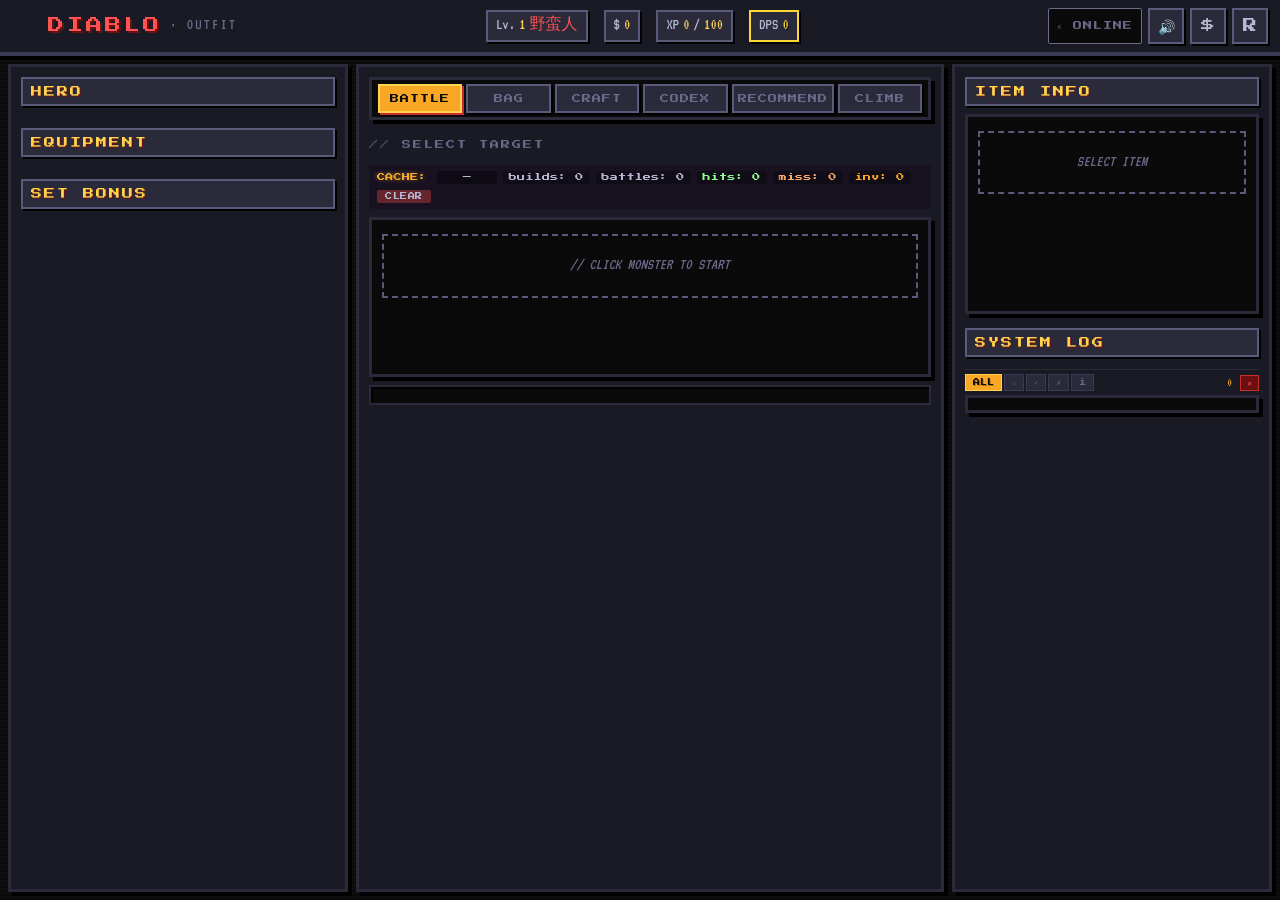
==== commit d97062f2: "fix(rift): 部署 + SW cache bust - src/* → fc/* 同步（含 rift/ 子目录） - fc/sw.js SW_VERSION v1.4.4 → v1.4.5-r" ====
--- a/fc/index.html
+++ b/fc/index.html
@@ -64,6 +64,7 @@
         <button class="tab" data-tab="craft">CRAFT</button>
         <button class="tab" data-tab="codex">CODEX</button>
         <button class="tab" data-tab="recommend">RECOMMEND</button>
+        <button class="tab" data-tab="climb">CLIMB</button>
       </div>
 
       <!-- 战斗 Tab -->
@@ -228,6 +229,11 @@
           <div id="snapshots-list" class="snapshots-list"></div>
         </div>
       </div>
+
+      <!-- 裂隙行者 5% · CLIMB Tab (v2.0 全新) -->
+      <div id="tab-climb" class="tab-content">
+        <div class="placeholder">// 加载裂隙行者中...</div>
+      </div>
     </section>
 
     <!-- 右：详情/日志 -->
@@ -340,6 +346,19 @@
 <script src="icons.js"></script>
 <script src="game.js"></script>
 <script src="ui.js"></script>
+<script src="rift/state.js"></script>
+<script src="rift/economy.js"></script>
+<script src="rift/climb.js"></script>
+<script src="rift/climb-ui.js"></script>
+<script src="rift/index.js"></script>
+<script>
+  // v2.0 · CLIMB tab 初始化
+  document.addEventListener('DOMContentLoaded', function () {
+    if (window.RiftUI && window.RiftUI.init) window.RiftUI.init();
+  });
+  // 也兼容 defer/async 加载顺序：直接尝试
+  if (window.RiftUI && window.RiftUI.init) window.RiftUI.init();
+</script>
 <script>
   // v1.4 第 4 项 · Service Worker 注册（离线缓存）
   if ('serviceWorker' in navigator) {
--- a/fc/style.css
+++ b/fc/style.css
@@ -3848,3 +3848,82 @@
     padding: 4px 5px;
   }
 }
+
+/* ====================================================================
+   裂隙行者 5% · v2.0 · CLIMB tab UI 样式
+   ==================================================================== */
+
+.rift-header { padding: 16px 0 8px; border-bottom: 1px solid var(--text-dim); margin-bottom: 12px; }
+.rift-title { font-family: var(--font-display, 'Press Start 2P', monospace); font-size: 16px; color: var(--gold-bright); letter-spacing: 0.05em; }
+.rift-sub   { font-size: 10px; color: var(--text-dim); margin-top: 4px; font-style: italic; }
+
+.rift-actions { margin: 16px 0; }
+.rift-resume  { width: 100%; padding: 14px; font-size: 14px; }
+
+.rift-state {
+  background: var(--bg-black);
+  border: 1px solid var(--text-dim);
+  padding: 10px;
+  font-size: 11px;
+  margin: 12px 0;
+}
+.rift-state.running  { border-color: var(--gold-bright); }
+.rift-state.won      { border-color: #2ecc71; }
+.rift-state.died     { border-color: #e74c3c; }
+.rift-state.retreated{ border-color: #888; }
+
+.rs-row { display: flex; gap: 18px; padding: 3px 0; flex-wrap: wrap; }
+.rs-label { color: var(--text-dim); }
+.rs-val   { color: var(--gold-bright); font-weight: bold; }
+
+/* ----- modal 容器 ----- */
+.rift-modal-backdrop {
+  position: fixed; inset: 0;
+  background: rgba(0,0,0,0.78);
+  z-index: 9000;
+  display: flex; align-items: center; justify-content: center;
+}
+
+.rift-floor-modal,
+.rift-floor-modal .lore-content { display: flex; align-items: center; justify-content: center; }
+
+/* ----- 怪物卡 ----- */
+.rift-monster-card {
+  background: var(--bg-black);
+  border: 2px solid var(--text);
+  padding: 10px;
+  margin: 10px 0;
+  text-align: left;
+}
+.rift-monster-card.rift-tier-boss    { border-color: #e74c3c; background: linear-gradient(180deg, rgba(231,76,60,0.15), transparent); }
+.rift-monster-card.rift-tier-elite   { border-color: #9b59b6; }
+.rift-monster-card.rift-tier-normal  { border-color: var(--text-dim); }
+.rift-monster-card.rift-tier-hidden  { border-color: #ff00ff; background: linear-gradient(180deg, rgba(255,0,255,0.18), transparent); }
+.rift-monster-name { font-size: 14px; font-weight: bold; color: var(--gold-bright); }
+.rift-monster-stat { display: grid; grid-template-columns: auto 1fr auto 1fr auto 1fr auto 1fr; gap: 4px 8px; font-size: 11px; padding: 6px 0; }
+.rift-monster-stat span { color: var(--text-dim); }
+.rift-monster-stat b   { color: var(--gold-bright); }
+
+/* ----- WIN% bar ----- */
+.rift-win-bar { display: flex; justify-content: space-between; padding: 6px 0; font-size: 12px; }
+.rift-win-label { color: var(--text-dim); }
+.rift-win-pct   { font-weight: bold; font-size: 16px; }
+
+/* ----- 死亡结算 ----- */
+.rift-loot { width: 100%; margin: 12px 0; border-collapse: collapse; font-size: 12px; }
+.rift-loot th { color: var(--text-dim); padding: 4px; border-bottom: 1px solid var(--text-dim); text-align: left; font-weight: normal; }
+.rift-loot td { padding: 8px 4px; }
+.rift-brought { color: #2ecc71; font-size: 18px; }
+.rift-lost    { color: #e74c3c; font-size: 18px; }
+
+/* ----- 终局元层 ----- */
+.rift-meta-layer { margin: 12px 0; padding: 24px; background: #000; border: 2px solid #ff00ff; }
+.rift-meta-glitch { animation: rift-glitch 1.5s steps(2) infinite; }
+.rift-meta-text { color: #ff00ff; font-family: monospace; font-size: 14px; line-height: 1.8; }
+@keyframes rift-glitch {
+  0%   { transform: translate(0,0); filter: hue-rotate(0deg); }
+  25%  { transform: translate(-2px,1px); filter: hue-rotate(60deg); }
+  50%  { transform: translate(1px,-1px); filter: hue-rotate(180deg); }
+  75%  { transform: translate(-1px,1px); filter: hue-rotate(300deg); }
+  100% { transform: translate(0,0); }
+}
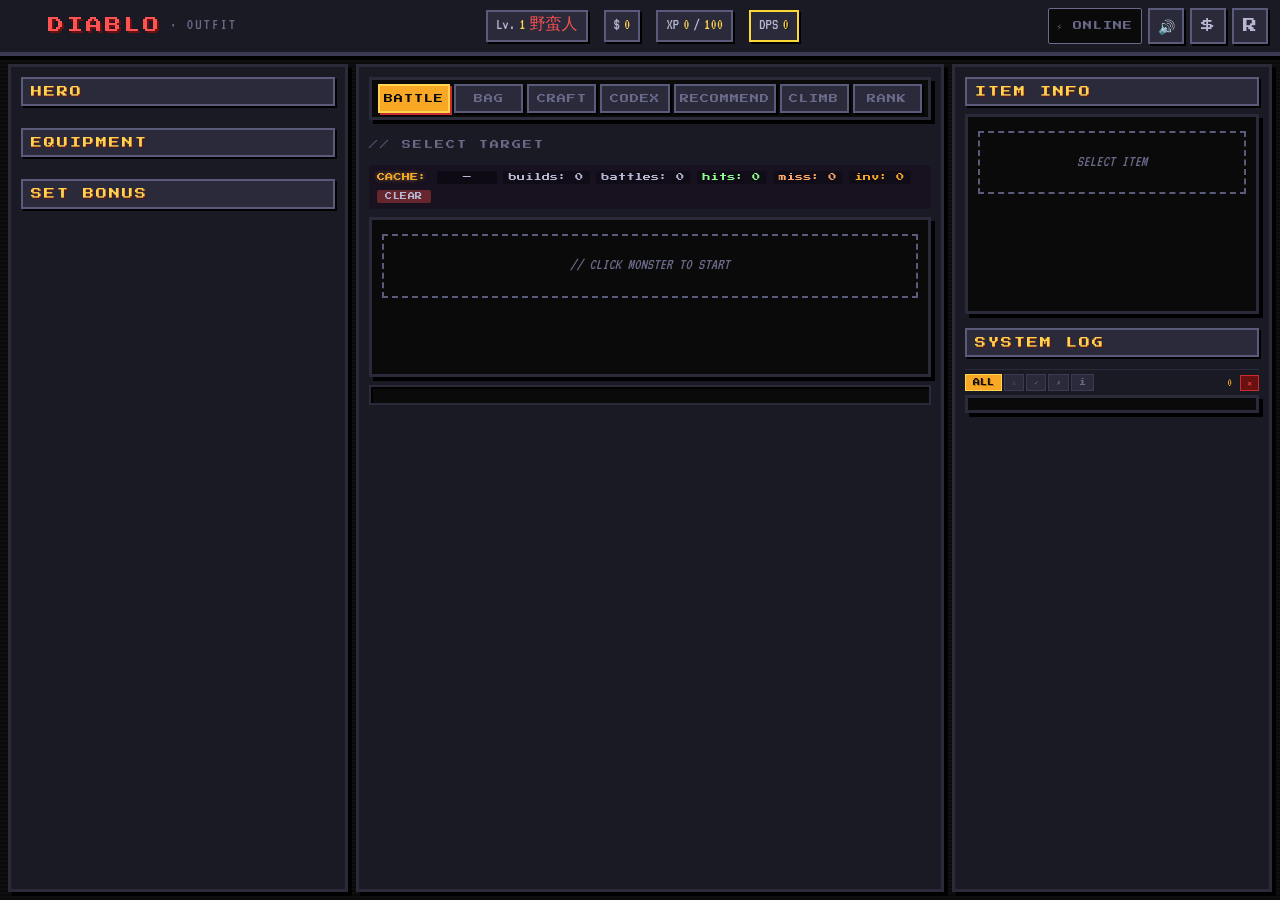
==== commit 1f96e17c: "feat(rift): T5.3 排行榜页面 (RANK tab + GET /api/leaderboard) - fc/app.py: bitable_list_top() + do_GET ha" ====
--- a/fc/index.html
+++ b/fc/index.html
@@ -65,6 +65,7 @@
         <button class="tab" data-tab="codex">CODEX</button>
         <button class="tab" data-tab="recommend">RECOMMEND</button>
         <button class="tab" data-tab="climb">CLIMB</button>
+        <button class="tab" data-tab="leaderboard">RANK</button>
       </div>
 
       <!-- 战斗 Tab -->
@@ -230,9 +231,35 @@
         </div>
       </div>
 
-      <!-- 裂隙行者 5% · CLIMB Tab (v2.0 全新) -->
+      <!-- 裂隙行者 5% · CLIMB Tab (v2.1 新美术基线) -->
+      <link rel="stylesheet" href="rift/style.css">
       <div id="tab-climb" class="tab-content">
         <div class="placeholder">// 加载裂隙行者中...</div>
+      </div>
+
+      <!-- T5.3 · 排行榜 Tab -->
+      <div id="tab-leaderboard" class="tab-content">
+        <div class="sub-title">// TOP 50 RUNS</div>
+        <div class="lb-toolbar">
+          <button id="lb-refresh" class="lb-btn">刷新</button>
+          <span id="lb-status" class="lb-status">点击刷新加载</span>
+        </div>
+        <div class="lb-table-wrap">
+          <table id="lb-table" class="lb-table">
+            <thead>
+              <tr>
+                <th>#</th>
+                <th>玩家</th>
+                <th>分数</th>
+                <th>层数</th>
+                <th>结局</th>
+                <th>职业</th>
+                <th>时间</th>
+              </tr>
+            </thead>
+            <tbody></tbody>
+          </table>
+        </div>
       </div>
     </section>
 
@@ -349,7 +376,19 @@
 <script src="rift/state.js"></script>
 <script src="rift/economy.js"></script>
 <script src="rift/climb.js"></script>
+<script src="rift/rest.js"></script>
 <script src="rift/climb-ui.js"></script>
+<script src="rift/leaderboard.js"></script>
+<script>
+  // T5.2: 排行榜 POST 端点注入（与 FC /api/leaderboard 对齐）
+  // 自动检测当前部署路径前缀，构造完整端点 URL
+  // FC 部署: https://bitools.retailaim.cn/ai/diablo-build/ → endpoint = https://bitools.retailaim.cn/ai/diablo-build/api/leaderboard
+  // 本地开发: http://localhost:9000/ → endpoint = http://localhost:9000/api/leaderboard
+  if (!window.LEADERBOARD_ENDPOINT) {
+    var base = window.location.pathname.replace(/\/index\.html$/, '').replace(/\/$/, '') || '';
+    window.LEADERBOARD_ENDPOINT = window.location.origin + base + '/api/leaderboard';
+  }
+</script>
 <script src="rift/index.js"></script>
 <script>
   // v2.0 · CLIMB tab 初始化
@@ -358,6 +397,70 @@
   });
   // 也兼容 defer/async 加载顺序：直接尝试
   if (window.RiftUI && window.RiftUI.init) window.RiftUI.init();
+</script>
+<script>
+  // T5.3 · LEADERBOARD tab 初始化
+  // - 点 RANK tab 第一次自动 fetchTop(50)
+  // - 刷新按钮手动再拉
+  // - best-effort：失败仅更新 status 文本，不弹 modal
+  (function () {
+    'use strict';
+    var lbTable = null;
+    var lbStatus = null;
+    var lbBtn = null;
+    var lbLoaded = false;
+    var lbLoading = false;
+
+    function setStatus(text) {
+      if (lbStatus) lbStatus.textContent = text;
+    }
+
+    function loadLeaderboard() {
+      if (lbLoading) return;
+      lbLoading = true;
+      setStatus('拉取中...');
+      if (!window.Leaderboard || !window.Leaderboard.fetchTop) {
+        setStatus('leaderboard.js 未加载');
+        lbLoading = false;
+        return;
+      }
+      window.Leaderboard.fetchTop(50).then(function (r) {
+        lbLoading = false;
+        if (r && r.ok && r.body && Array.isArray(r.body.items)) {
+          window.Leaderboard.renderTable(lbTable, r.body);
+          var n = r.body.items.length;
+          var more = r.body.hasMore ? ' (还有更多)' : '';
+          setStatus('已加载 ' + n + ' 条记录' + more + ' · ' + new Date().toLocaleTimeString());
+          lbLoaded = true;
+        } else {
+          setStatus('加载失败: ' + (r && r.error ? r.error : 'unknown'));
+        }
+      });
+    }
+
+    function bindOnce() {
+      lbTable = document.getElementById('lb-table');
+      lbStatus = document.getElementById('lb-status');
+      lbBtn = document.getElementById('lb-refresh');
+      if (!lbTable || !lbBtn) return false;
+      lbBtn.addEventListener('click', function () { loadLeaderboard(); });
+      // 监听 tab 切换：第一次切到 RANK 自动加载
+      document.querySelectorAll('.tab').forEach(function (t) {
+        if (t.dataset && t.dataset.tab === 'leaderboard') {
+          t.addEventListener('click', function () {
+            if (!lbLoaded) loadLeaderboard();
+          });
+        }
+      });
+      return true;
+    }
+
+    if (document.readyState === 'loading') {
+      document.addEventListener('DOMContentLoaded', bindOnce);
+    } else {
+      bindOnce();
+    }
+  })();
 </script>
 <script>
   // v1.4 第 4 项 · Service Worker 注册（离线缓存）
--- a/fc/style.css
+++ b/fc/style.css
@@ -45,12 +45,10 @@
   font-size: 18px;
   line-height: 1.2;
   overflow: hidden;
-  -webkit-font-smoothing: none;
+  -webkit-font-smoothing: antialiased;
   -moz-osx-font-smoothing: grayscale;
   text-rendering: geometricPrecision;
-  image-rendering: pixelated;
-  image-rendering: -moz-crisp-edges;
-  image-rendering: crisp-edges;
+  /* T3.6 · 取消 8-bit 像素感（pixelated 移除），保留调色板/边框/精灵尺寸骨架 */
 }
 
 body {
@@ -63,12 +61,10 @@
   display: flex;
   flex-direction: column;
   height: 100vh;
-  image-rendering: pixelated;
 }
 
 button, input, select {
   font-family: 'Press Start 2P', 'VT323', monospace;
-  image-rendering: pixelated;
 }
 
 button {
@@ -98,7 +94,6 @@
 .brand-icon {
   width: 28px;
   height: 28px;
-  image-rendering: pixelated;
 }
 
 .brand-name {
@@ -400,7 +395,6 @@
   background: var(--bg-mid);
   border: 1px solid var(--bg-highlight);
   padding: 2px;
-  image-rendering: pixelated;
 }
 
 .slot-info {
@@ -629,7 +623,6 @@
   background: var(--bg-black);
   border: 1px solid var(--bg-highlight);
   padding: 2px;
-  image-rendering: pixelated;
 }
 
 .monster-card .m-name {
@@ -1045,7 +1038,6 @@
   background: var(--bg-black);
   border: 1px solid var(--bg-highlight);
   padding: 1px;
-  image-rendering: pixelated;
   position: absolute;
   right: 4px;
   top: 4px;
@@ -1428,7 +1420,6 @@
   background: var(--bg-black);
   border: 2px solid var(--bg-highlight);
   padding: 2px;
-  image-rendering: pixelated;
   flex-shrink: 0;
 }
 
@@ -1632,7 +1623,6 @@
   padding: 4px 8px;
   cursor: pointer;
   box-shadow: 2px 2px 0 var(--shadow);
-  image-rendering: pixelated;
 }
 .codex-filter:hover { color: var(--gold-bright); }
 .codex-filter.active {
@@ -1675,7 +1665,6 @@
   background: var(--bg-black);
   border: 1px solid var(--bg-highlight);
   padding: 2px;
-  image-rendering: pixelated;
 }
 .codex-monster-name {
   font-family: 'Press Start 2P', monospace;
@@ -1925,7 +1914,6 @@
   background: var(--bg-black);
   border: 2px solid var(--bg-highlight);
   padding: 2px;
-  image-rendering: pixelated;
   flex-shrink: 0;
 }
 
@@ -2150,7 +2138,6 @@
 
 .gem-pick-icon svg {
   display: block;
-  image-rendering: pixelated;
 }
 
 .gem-pick-name {
@@ -2436,7 +2423,6 @@
   background: var(--bg-black);
   border: 1px solid var(--bg-highlight);
   padding: 2px;
-  image-rendering: pixelated;
   flex-shrink: 0;
 }
 
@@ -2886,7 +2872,7 @@
   border: 1px solid var(--bg-highlight);
   align-self: center;
 }
-.bc-side-icon svg { width: 32px; height: 32px; image-rendering: pixelated; }
+.bc-side-icon svg { width: 32px; height: 32px; }
 .bc-side-info { min-width: 0; align-self: center; }
 .bc-side-name {
   font-family: 'Press Start 2P', monospace;
@@ -3186,7 +3172,6 @@
   background: var(--bg-black);
   border: 2px solid var(--bg-highlight);
   padding: 2px;
-  image-rendering: pixelated;
   display: flex;
   align-items: center;
   justify-content: center;
@@ -3495,7 +3480,6 @@
 .lazy-icon {
   display: inline-block;
   vertical-align: middle;
-  image-rendering: pixelated;
 }
 
 /* ==================== v1.5 第 2 项 · 战斗回放控制台（REPLAY） ==================== */
--- a/fc/rift/style.css
+++ b/fc/rift/style.css
@@ -0,0 +1,449 @@
+/* ====================================================================
+   裂隙行者 5% · v2.2 极简交互 CSS
+   rv-* = Rift V2 极简命名空间，与旧 .rift-* 完全隔离
+   --------------------------------------------------------------------
+   字体：中文无衬线 + JetBrains Mono（数字）
+   字号：12-18px，全部大于 11px（vs 旧 8-11px 像素字体）
+   布局：单列垂直流，modal 居中，内容块间距宽松
+   ==================================================================== */
+
+/* ---- 全局 ---- */
+.rv-shell {
+  position: fixed; inset: 0; z-index: 9999;
+  background: rgba(0,0,0,0.82);
+  display: flex; align-items: center; justify-content: center;
+  padding: 16px;
+}
+
+/* ---- 主页面 ---- */
+#tab-climb {
+  display: flex; flex-direction: column; gap: 12px;
+  padding: 16px 12px;
+  min-height: 320px;
+}
+
+/* 标题 */
+.rv-title {
+  font-size: 13px;
+  color: #5a6070;
+  letter-spacing: 0.04em;
+  font-family: 'JetBrains Mono', 'Menlo', monospace;
+}
+
+/* ---- 1 行状态条（核心！永远只显示当前必要信息）---- */
+.rv-status-bar {
+  display: flex; align-items: center; gap: 0;
+  background: #1a1d24;
+  border: 1px solid #2d3142;
+  border-radius: 8px;
+  padding: 10px 16px;
+  flex-wrap: wrap;
+  row-gap: 6px;
+}
+
+.rv-seg {
+  display: flex; flex-direction: column; align-items: center;
+  min-width: 40px;
+}
+.rv-seg-label {
+  font-size: 10px;
+  color: #5a6070;
+  text-transform: uppercase;
+  letter-spacing: 0.06em;
+  line-height: 1;
+  margin-bottom: 3px;
+}
+.rv-seg-val {
+  font-size: 15px;
+  font-weight: 600;
+  color: #e8eaf0;
+  font-family: 'JetBrains Mono', 'Menlo', monospace;
+  line-height: 1;
+}
+.rv-sep {
+  color: #2d3142;
+  font-size: 18px;
+  margin: 0 10px;
+  line-height: 1;
+  align-self: flex-end;
+  padding-bottom: 1px;
+}
+
+/* 状态颜色语义 */
+.rv-danger .rv-seg-val { color: #ff4757; }
+.rv-safe  .rv-seg-val  { color: #2ed573; }
+
+/* ---- 主按钮 ---- */
+.rv-main-btn-wrap {
+  display: flex; justify-content: center;
+}
+.rv-btn-primary,
+.rv-btn-ghost {
+  display: inline-flex; align-items: center; justify-content: center;
+  border: none; border-radius: 8px;
+  font-size: 16px; font-weight: 700;
+  cursor: pointer;
+  transition: opacity 0.15s, transform 0.1s;
+  padding: 14px 32px;
+  letter-spacing: 0.02em;
+}
+.rv-btn-primary {
+  background: linear-gradient(135deg, #ff6b35 0%, #ff4757 100%);
+  color: #fff;
+  box-shadow: 0 2px 12px rgba(255,75,87,0.35);
+}
+.rv-btn-primary:hover { opacity: 0.9; transform: translateY(-1px); }
+.rv-btn-primary:active { transform: translateY(0); opacity: 1; }
+.rv-btn-primary:disabled {
+  background: #3a3f4b; color: #5a6070;
+  box-shadow: none; cursor: not-allowed;
+}
+.rv-btn-ghost {
+  background: transparent;
+  color: #8a8fa8;
+  border: 1px solid #2d3142;
+}
+.rv-btn-ghost:hover { border-color: #5a6070; color: #c0c4d0; }
+.rv-btn-full { width: 100%; margin-bottom: 8px; }
+.rv-btn-full:last-child { margin-bottom: 0; }
+
+/* ---- Modal ---- */
+.rv-modal {
+  background: #1e222c;
+  border: 1px solid #2d3142;
+  border-radius: 16px;
+  padding: 28px 24px;
+  width: 100%;
+  max-width: 420px;
+  box-shadow: 0 24px 64px rgba(0,0,0,0.6);
+  display: flex; flex-direction: column; gap: 20px;
+}
+.rv-modal-wide { max-width: 580px; }
+
+.rv-modal-q {
+  font-size: 20px; font-weight: 700;
+  color: #e8eaf0;
+  text-align: center;
+}
+.rv-modal-info {
+  font-size: 13px; color: #8a8fa8;
+  text-align: center;
+  background: #161922;
+  border-radius: 8px;
+  padding: 12px 16px;
+}
+.rv-modal-actions {
+  display: flex; flex-direction: column; gap: 8px;
+}
+
+/* ---- 职业选择 ---- */
+.rv-class-grid {
+  display: grid;
+  grid-template-columns: repeat(3, 1fr);
+  gap: 8px;
+}
+.rv-class-card {
+  background: #161922;
+  border: 2px solid #2d3142;
+  border-radius: 10px;
+  padding: 14px 10px;
+  cursor: pointer;
+  text-align: left;
+  transition: border-color 0.15s, background 0.15s;
+  display: flex; flex-direction: column; gap: 6px;
+}
+.rv-class-card:hover { border-color: #5a8aff; background: #1e2535; }
+.rv-class-card.rv-selected {
+  border-color: #ff6b35;
+  background: #251a1a;
+}
+.rv-class-name {
+  font-size: 14px; font-weight: 700;
+  color: #e8eaf0;
+}
+.rv-class-trait {
+  font-size: 11px; color: #5a6070;
+  line-height: 1.4;
+}
+
+/* ---- 楼层 / 怪物 ---- */
+.rv-floor-badge {
+  font-size: 12px; font-weight: 700;
+  color: #8a8fa8;
+  letter-spacing: 0.08em;
+  text-align: center;
+  text-transform: uppercase;
+}
+.rv-boss-badge { color: #ff4757; }
+
+/* T2.1 血瓶带入决策 modal */
+.rv-brine-badge { color: #ff6b81; background: rgba(255,107,129,0.1); }
+.rv-brine-subtitle { text-align: center; color: #aaa; font-size: 0.85rem; margin: 8px 0 12px; }
+.rv-brine-stats { display: flex; justify-content: space-between; padding: 8px 12px; background: rgba(255,255,255,0.04); border-radius: 6px; margin-bottom: 10px; font-size: 0.9rem; }
+.rv-brine-warn { color: #ff4757; text-align: center; font-size: 0.85rem; margin: 8px 0; padding: 6px; border: 1px solid rgba(255,71,87,0.3); border-radius: 4px; }
+.rv-brine-choices { display: flex; flex-direction: column; gap: 8px; margin-top: 12px; }
+.rv-brine-btn { background: rgba(255,255,255,0.06); border: 1px solid rgba(255,255,255,0.1); color: #eee; padding: 10px 14px; border-radius: 6px; cursor: pointer; text-align: left; transition: all 0.15s; }
+.rv-brine-btn:hover:not(.rv-btn-disabled) { background: rgba(255,255,255,0.12); border-color: rgba(255,255,255,0.25); transform: translateX(2px); }
+.rv-brine-bring { border-left: 3px solid #ff6b81; }
+.rv-brine-free { border-left: 3px solid #4ecdc4; }
+.rv-brine-skip { border-left: 3px solid #888; }
+.rv-brine-btn.rv-btn-disabled { opacity: 0.4; cursor: not-allowed; }
+.rv-brine-label { display: block; font-weight: 600; font-size: 0.95rem; margin-bottom: 2px; }
+.rv-brine-text { display: block; font-size: 0.78rem; color: #888; }
+
+/* T2.2 · Boss 战技能输入窗口（5/15/25/35）*/
+.rv-skill-badge { color: #a78bfa; background: rgba(167,139,250,0.12); }
+.rv-skill-subtitle { text-align: center; color: #aaa; font-size: 0.85rem; margin: 8px 0 12px; }
+.rv-skill-warn { color: #ff4757; text-align: center; font-size: 0.85rem; margin: 8px 0; padding: 6px; border: 1px solid rgba(255,71,87,0.3); border-radius: 4px; }
+.rv-skill-choices { display: flex; flex-direction: column; gap: 8px; margin-top: 12px; }
+.rv-skill-btn { background: rgba(167,139,250,0.06); border: 1px solid rgba(167,139,250,0.25); color: #eee; padding: 10px 14px; border-radius: 6px; cursor: pointer; text-align: left; transition: all 0.15s; border-left: 3px solid #a78bfa; }
+.rv-skill-btn:hover { background: rgba(167,139,250,0.15); border-color: rgba(167,139,250,0.5); transform: translateX(2px); }
+.rv-skill-btn:active { transform: translateX(0); background: rgba(167,139,250,0.25); }
+.rv-skill-label { display: block; font-weight: 600; font-size: 0.95rem; margin-bottom: 2px; color: #c4b5fd; }
+.rv-skill-text { display: block; font-size: 0.78rem; color: #999; }
+
+.rv-monster-name {
+  font-size: 22px; font-weight: 800;
+  color: #e8eaf0;
+  text-align: center;
+}
+.rv-boss-name { color: #ff4757; }
+
+.rv-monster-stats {
+  font-size: 13px; color: #8a8fa8;
+  text-align: center;
+  font-family: 'JetBrains Mono', monospace;
+}
+
+/* 胜率条 */
+.rv-win-row {
+  display: flex; align-items: center; gap: 10px;
+}
+.rv-win-label {
+  font-size: 11px; color: #5a6070;
+  text-transform: uppercase; letter-spacing: 0.06em;
+  white-space: nowrap;
+}
+.rv-win-track {
+  flex: 1; height: 6px;
+  background: #2d3142; border-radius: 3px; overflow: hidden;
+}
+.rv-win-fill {
+  height: 100%; border-radius: 3px;
+  transition: width 0.4s ease;
+}
+.rv-win-fill.rv-good { background: #2ed573; }
+.rv-win-fill.rv-warn { background: #ffa502; }
+.rv-win-fill.rv-bad  { background: #ff4757; }
+.rv-win-pct { font-size: 14px; font-weight: 700; font-family: 'JetBrains Mono', monospace; min-width: 38px; text-align: right; }
+.rv-win-pct.rv-good { color: #2ed573; }
+.rv-win-pct.rv-warn { color: #ffa502; }
+.rv-win-pct.rv-bad  { color: #ff4757; }
+
+/* ---- 道德选择 ---- */
+.rv-boss-lore {
+  font-size: 13px; color: #8a8fa8;
+  line-height: 1.8;
+  text-align: center;
+  white-space: pre-wrap;
+  font-style: italic;
+  background: #161922; border-radius: 8px;
+  padding: 14px 16px;
+  max-height: 320px;
+  overflow-y: auto;
+  text-align: left;
+}
+.rv-boss-lore p { margin: 0 0 10px 0; }
+.rv-boss-lore p:last-child { margin-bottom: 0; }
+.rv-boss-lore .rv-moral-hook {
+  display: block;
+  margin-top: 12px;
+  padding-top: 10px;
+  border-top: 1px dashed #3a3f55;
+  color: #ff9a3c;
+  font-style: normal;
+  font-weight: 600;
+  text-align: center;
+}
+.rv-choice-row {
+  display: grid; grid-template-columns: 1fr 1fr; gap: 10px;
+}
+.rv-choice-btn {
+  background: #161922;
+  border: 2px solid #2d3142;
+  border-radius: 10px;
+  padding: 16px 12px;
+  cursor: pointer;
+  text-align: center;
+  display: flex; flex-direction: column; gap: 8px;
+  transition: border-color 0.15s, transform 0.1s;
+}
+.rv-choice-btn:hover { transform: translateY(-2px); }
+.rv-choice-destroy { border-color: #ff4757; }
+.rv-choice-destroy:hover { background: #251a1a; }
+.rv-choice-spare { border-color: #2ed573; }
+.rv-choice-spare:hover { background: #1a2519; }
+.rv-choice-label {
+  font-size: 16px; font-weight: 800;
+  color: #e8eaf0;
+}
+.rv-choice-desc {
+  font-size: 11px; color: #8a8fa8; line-height: 1.5;
+}
+.rv-branch-text {
+  font-size: 13px; color: #c8cce0; line-height: 1.7;
+  padding: 12px 14px; margin-bottom: 14px;
+  background: rgba(255,255,255,0.02);
+  border-left: 2px solid #ffa502;
+  border-radius: 4px;
+  white-space: normal;
+}
+
+/* ---- 战斗结果 ---- */
+.rv-outcome {
+  font-size: 26px; font-weight: 900;
+  text-align: center;
+  letter-spacing: 0.04em;
+}
+.rv-outcome-win    { color: #2ed573; }
+.rv-outcome-die   { color: #ff4757; }
+.rv-outcome-retreat { color: #ffa502; }
+.rv-outcome-sub {
+  font-size: 13px; color: #8a8fa8; text-align: center;
+}
+.rv-outcome-reward {
+  font-size: 18px; font-weight: 700; color: #ffa502;
+  text-align: center;
+}
+
+/* ---- 结算 ---- */
+.rv-settlement-row {
+  display: grid; grid-template-columns: 1fr 1fr; gap: 16px;
+}
+.rv-settlement-cell {
+  display: flex; flex-direction: column; align-items: center;
+  background: #161922; border-radius: 10px; padding: 16px;
+}
+.rv-settlement-big {
+  font-size: 36px; font-weight: 900;
+  font-family: 'JetBrains Mono', monospace;
+  line-height: 1;
+}
+.rv-settlement-label {
+  font-size: 11px; color: #5a6070;
+  text-transform: uppercase; letter-spacing: 0.06em;
+  margin-top: 6px;
+}
+.rv-settlement-info {
+  font-size: 13px; color: #8a8fa8;
+  text-align: center;
+}
+
+/* ---- 终局元层 ---- */
+.rv-meta {
+  display: none;
+  flex-direction: column; align-items: center; justify-content: center;
+  padding: 32px 16px;
+  text-align: center;
+}
+.rv-meta-inner {
+  display: flex; flex-direction: column; gap: 8px;
+}
+.rv-meta-line {
+  font-size: 14px; color: #c0c4d0;
+  font-family: 'JetBrains Mono', monospace;
+  line-height: 1.8;
+  animation: rv-glitch 3s infinite;
+}
+@keyframes rv-glitch {
+  0%, 90%, 100% { opacity: 1; }
+  92% { opacity: 0.6; color: #ff4757; }
+  94% { opacity: 1; }
+}
+
+/* ---- Debug widget（1 行，不扰）---- */
+#rv-debug {
+  position: fixed; bottom: 8px; right: 8px;
+  background: rgba(0,0,0,0.7);
+  color: #3a3f4b;
+  font-size: 10px; font-family: 'JetBrains Mono', monospace;
+  padding: 3px 8px; border-radius: 4px;
+  pointer-events: none;
+  z-index: 99999;
+}
+
+/* ============================================================
+   T5.3 · LEADERBOARD tab
+   极简表格 · 暗黑 · 等宽字体 · 与 CODEX tab 视觉对齐
+   ============================================================ */
+.lb-toolbar {
+  display: flex; align-items: center; gap: 12px;
+  margin: 8px 0 12px;
+  font-family: 'JetBrains Mono', monospace;
+}
+.lb-btn {
+  background: rgba(255,255,255,0.05);
+  border: 1px solid #3a3f4b;
+  color: #d0d4dc;
+  padding: 4px 14px;
+  font-family: 'JetBrains Mono', monospace;
+  font-size: 11px;
+  cursor: pointer;
+  transition: all 0.15s;
+}
+.lb-btn:hover {
+  background: rgba(102, 136, 255, 0.15);
+  border-color: #6688ff;
+  color: #6688ff;
+}
+.lb-btn:active { transform: scale(0.97); }
+.lb-btn:disabled { opacity: 0.4; cursor: not-allowed; }
+.lb-status {
+  font-size: 11px;
+  color: #6a7080;
+  font-family: 'JetBrains Mono', monospace;
+}
+.lb-table-wrap {
+  max-height: 60vh;
+  overflow-y: auto;
+  border: 1px solid #2a2f3a;
+  background: rgba(0,0,0,0.25);
+}
+.lb-table {
+  width: 100%;
+  border-collapse: collapse;
+  font-family: 'JetBrains Mono', monospace;
+  font-size: 11px;
+  color: #d0d4dc;
+}
+.lb-table thead {
+  position: sticky; top: 0; z-index: 1;
+  background: #1a1f2a;
+}
+.lb-table th {
+  text-align: left;
+  padding: 8px 10px;
+  border-bottom: 1px solid #3a3f4b;
+  color: #99a0b0;
+  font-weight: normal;
+  letter-spacing: 0.5px;
+}
+.lb-table td {
+  padding: 6px 10px;
+  border-bottom: 1px solid #1a1f2a;
+}
+.lb-table tbody tr:hover { background: rgba(102, 136, 255, 0.06); }
+.lb-table tbody tr td:first-child {
+  color: #6688ff;
+  font-weight: bold;
+}
+/* 前 3 名特殊高亮 */
+.lb-table tbody tr:nth-child(1) td:first-child { color: #ffcc00; text-shadow: 0 0 4px rgba(255,204,0,0.5); }
+.lb-table tbody tr:nth-child(2) td:first-child { color: #cccccc; }
+.lb-table tbody tr:nth-child(3) td:first-child { color: #cc8855; }
+.lb-table tbody tr.lb-empty td {
+  text-align: center;
+  color: #6a7080;
+  padding: 24px 10px;
+  font-style: italic;
+}
